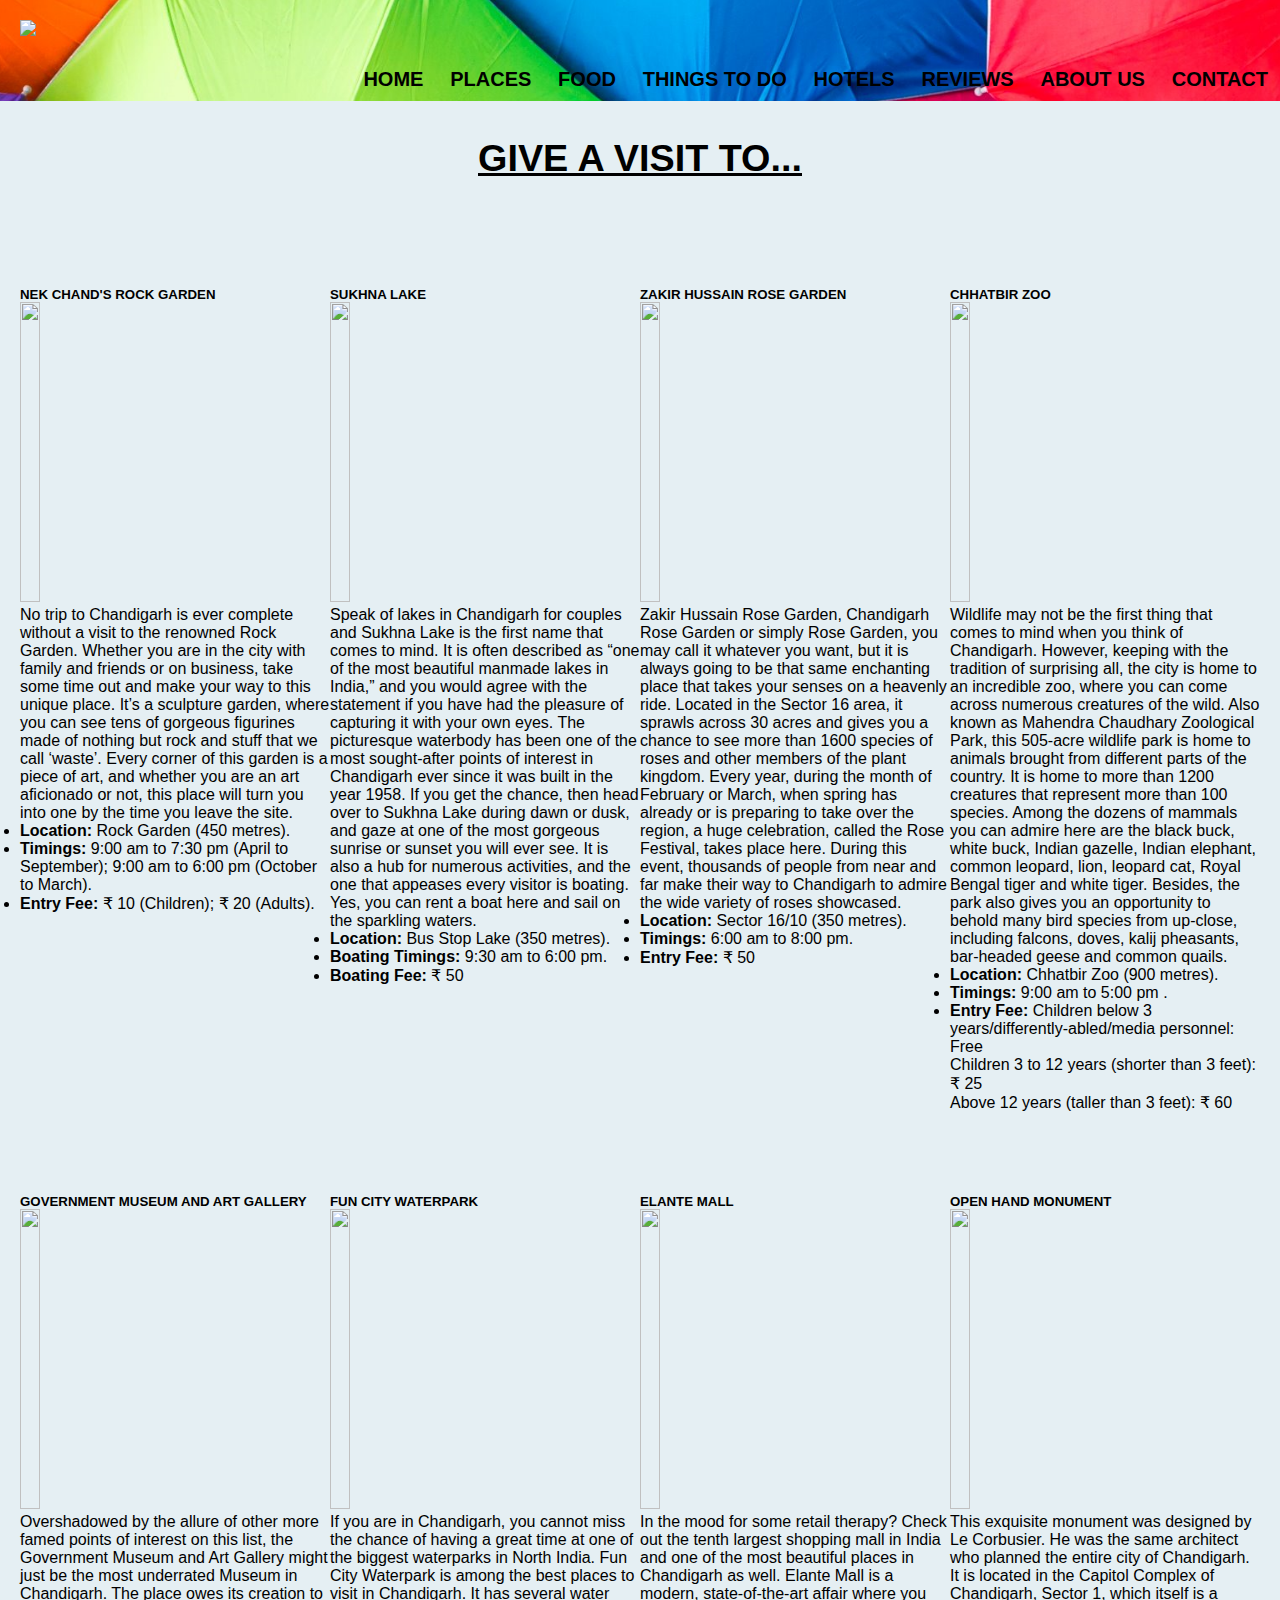
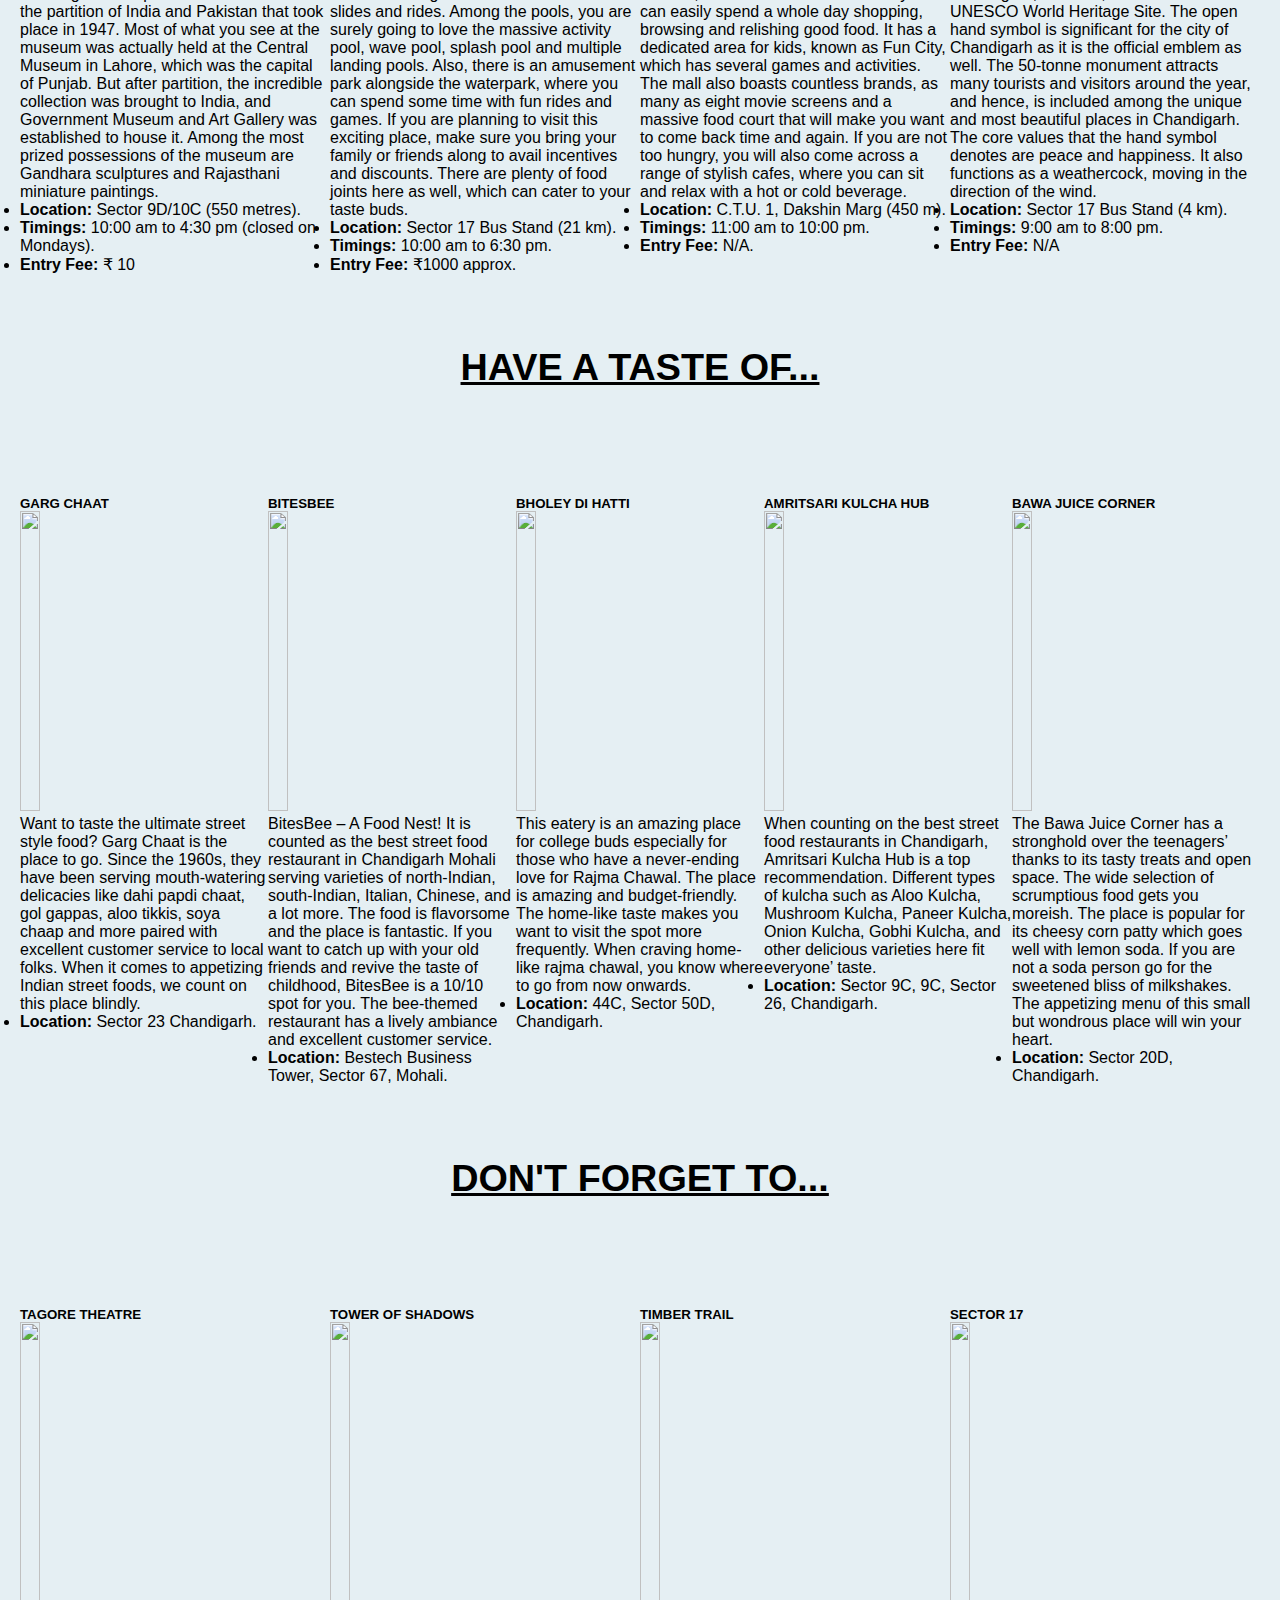
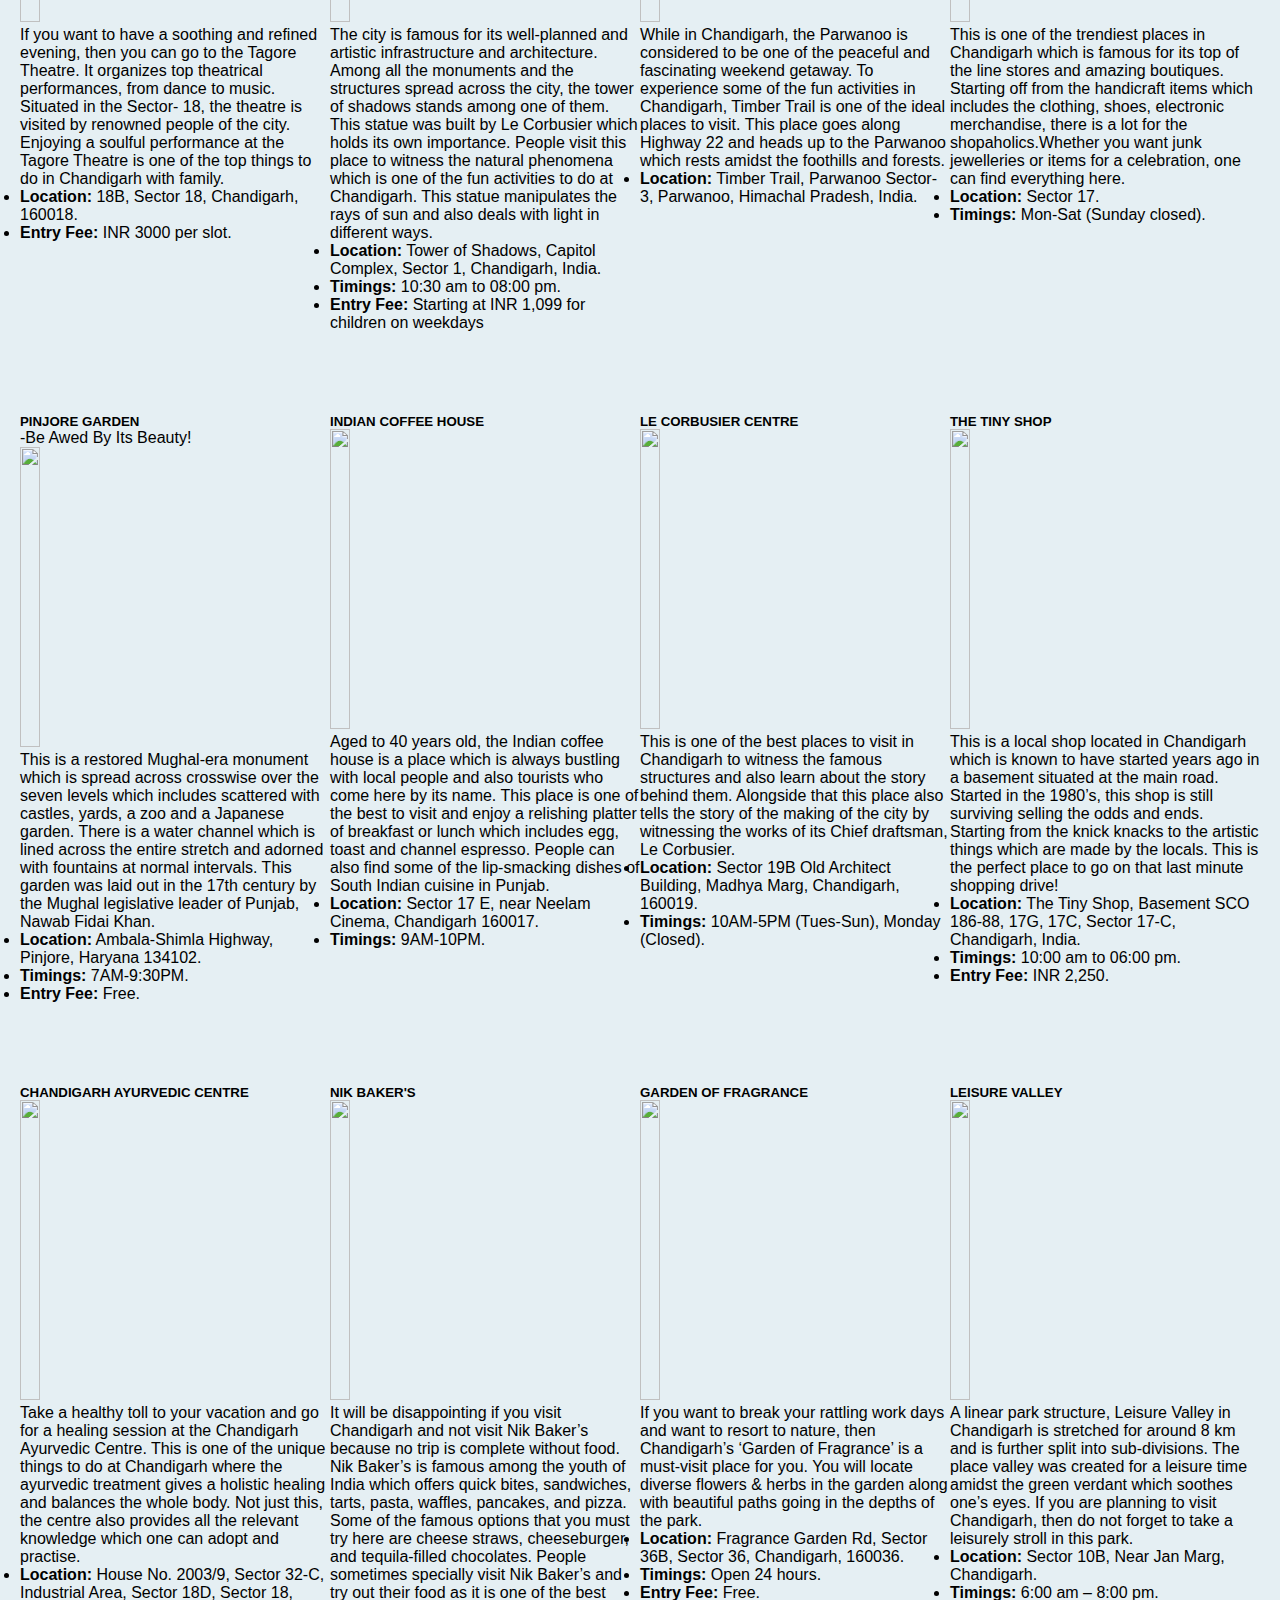
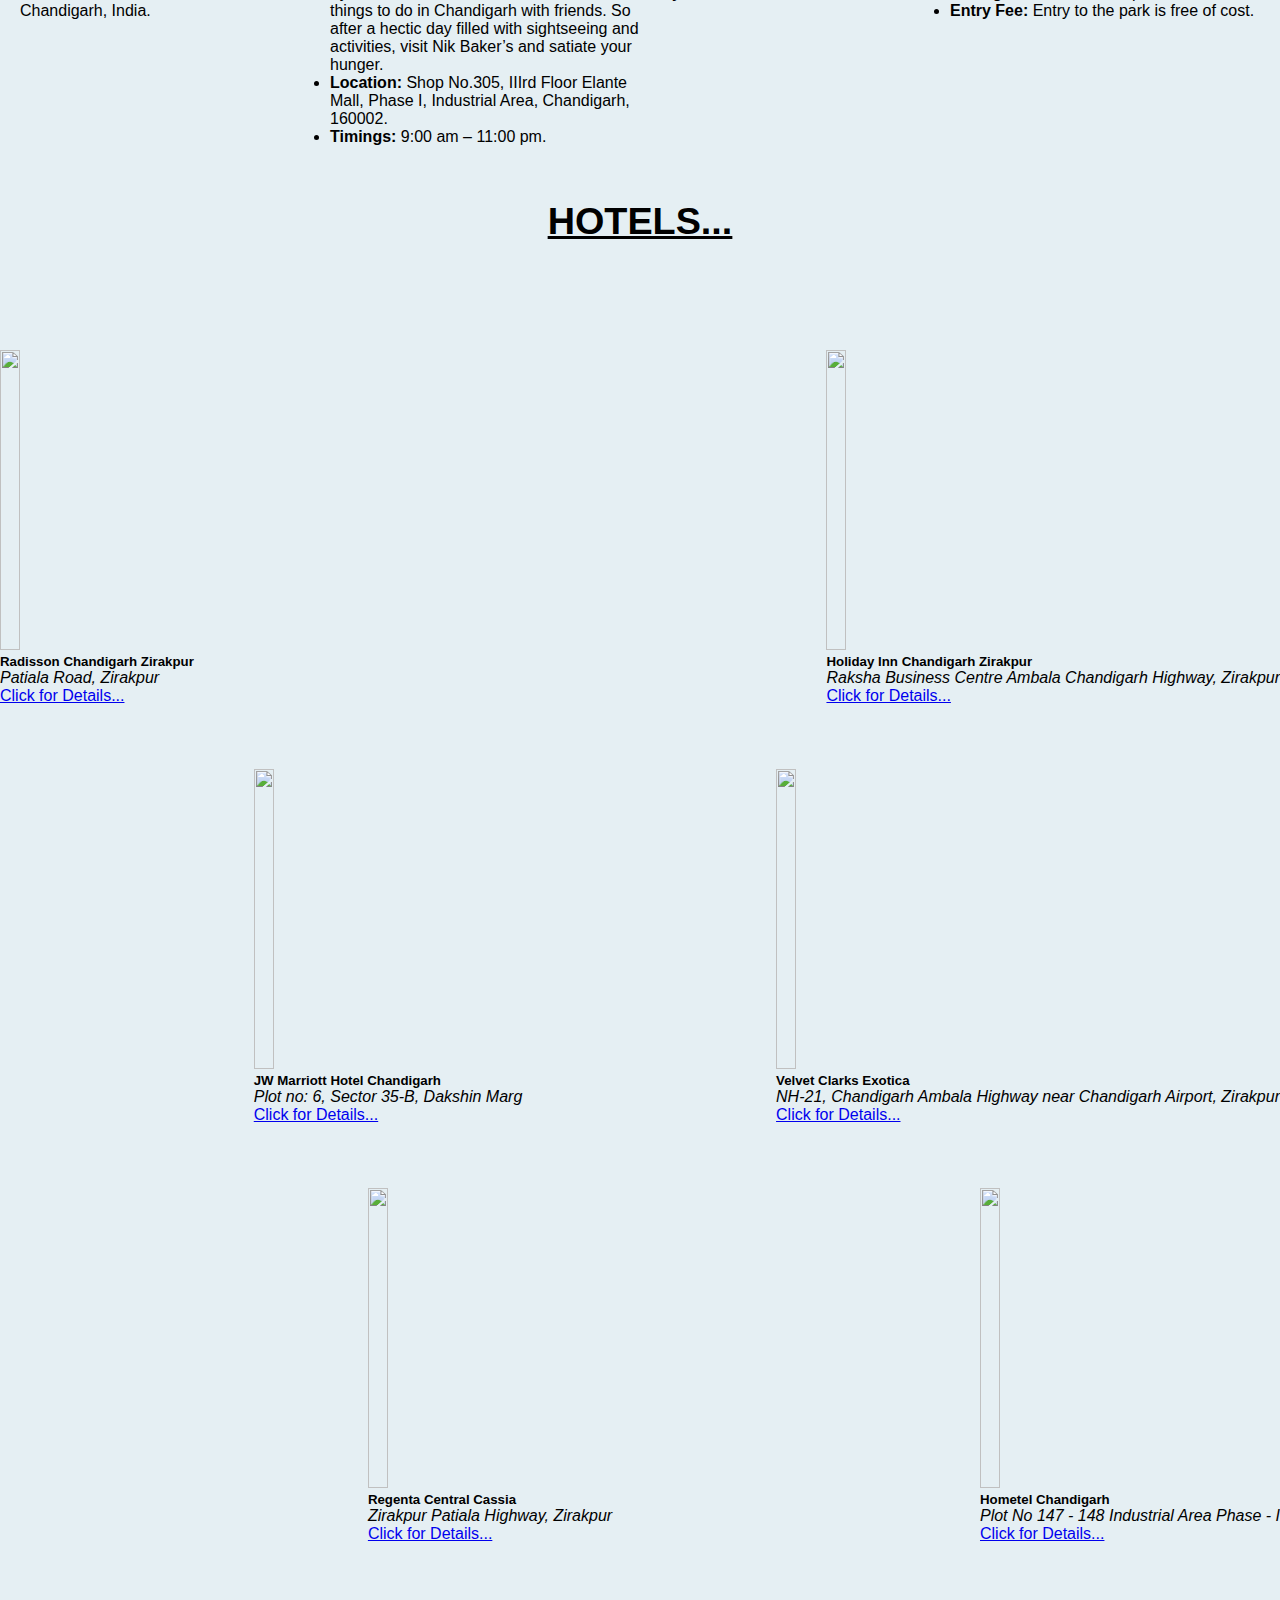
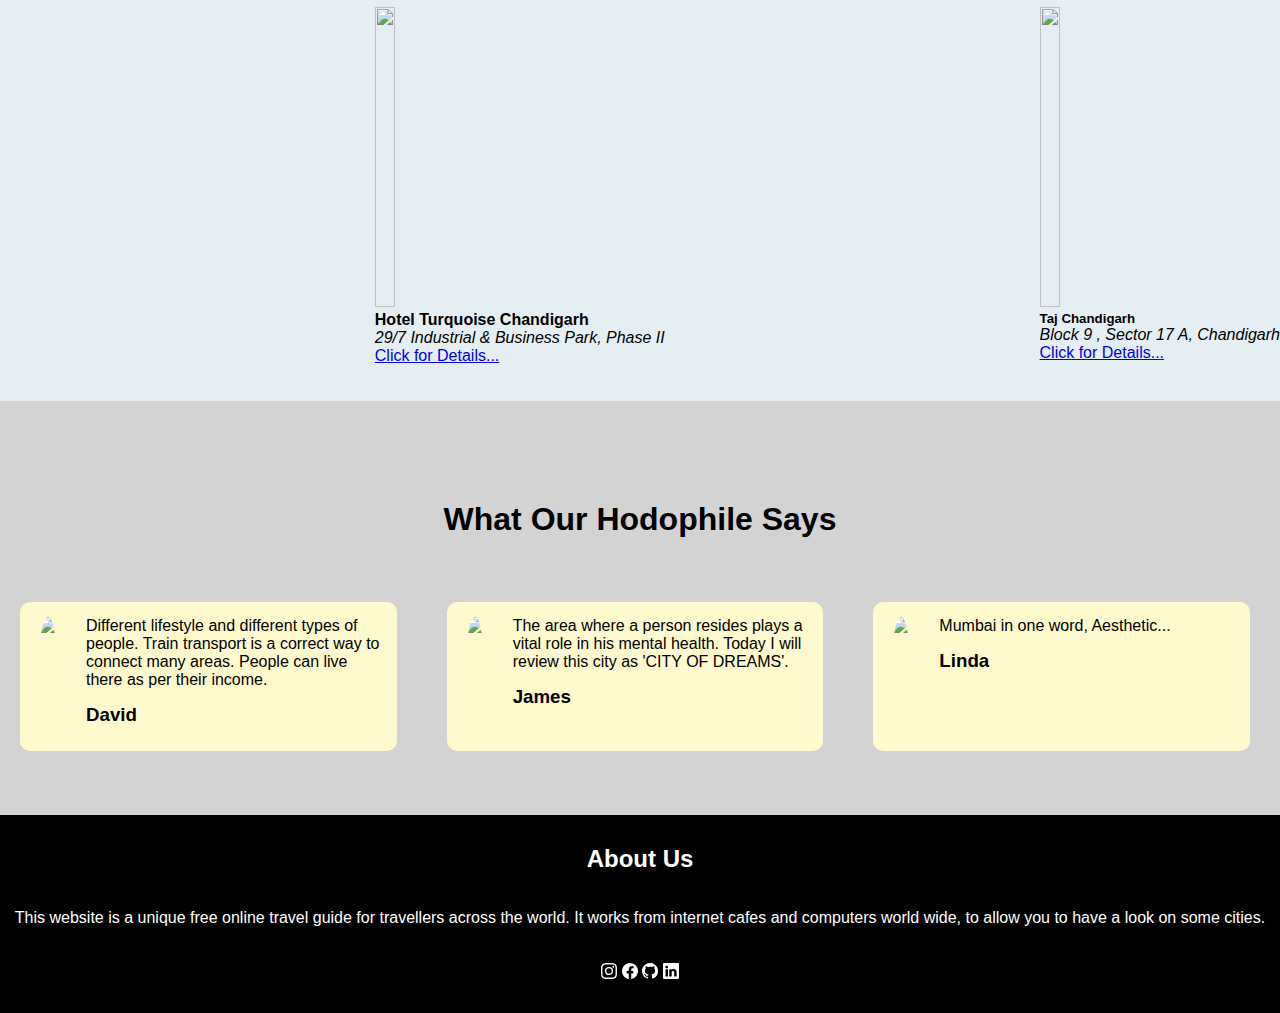
==== chandigarh.html @ 37c57559 "Add files via upload" ====
<!doctype html>
<html lang="en">
  <head>
    <meta charset="utf-8">
    <meta name="viewport" content="width=device-width, initial-scale=1">
    <link rel="stylesheet" href="stylesheet.css">
    <link href="https://cdn.jsdelivr.net/npm/bootstrap@5.1.3/dist/css/bootstrap.min.css" rel="stylesheet" integrity="sha384-1BmE4kWBq78iYhFldvKuhfTAU6auU8tT94WrHftjDbrCEXSU1oBoqyl2QvZ6jIW3" crossorigin="anonymous">
    <title>Chandigarh...</title>
</head>
<body style="   background-color: rgb(229, 239, 243);">
<section>
  <div class="header1">
    <a href="index.html"><img src="C:\web d\pro 1\logo.png" class="logo"></a>
      <div class="nav-links" id="navLinks">
        <i class="fas fa-times" onclick="hideMenu()"></i>
        <br><br>
        <ul>
            <li><a href="index.html"><b>HOME</b></a></li>
            <li><a href="#places"><b>PLACES</b></a></li>
            <li><a href="#food"><b>FOOD</b></a></li>
            <li><a href="#adv"><b>THINGS TO DO</b></a></li>
            <li><a href="#hotels"><b>HOTELS</b></a></li>
            <li><a href="#reviews"><b>REVIEWS</b></a></li>
            <li><a href="#about"><b>ABOUT US</b></a></li>
            <li><a href="contact.html"><b>CONTACT</b></a></li>
            </ul>
    </div>
  </div>
</section>

  <!---places-->
  <section class="places" id="places">
    <br><br><h1 style="font-size: 1cm;"><b><u>GIVE A VISIT TO...</b><br><br></u></h1>
    <div class="row">
      <div class="card" style="width: 23rem; margin-left: 20px;">
        <h5><b>NEK CHAND'S ROCK GARDEN </b></h5>
          <img src="C:\web d\pro 1\chandigrah\rock garden.png" class="card-img-top">
          <div class="card-body">
            <p class="card-text">No trip to Chandigarh is ever complete without a visit to the renowned Rock Garden. Whether you are in the city with family and friends or on business, take some time out and make your way to this unique place. It’s a sculpture garden, where you can see tens of gorgeous figurines made of nothing but rock and stuff that we call ‘waste’. Every corner of this garden is a piece of art, and whether you are an art aficionado or not, this place will turn you into one by the time you leave the site.<br>
              <ul class="list-group list-group-flush">
                <li class="list-group-item"><b>Location:</b>  Rock Garden (450 metres).<br></li>
                <li class="list-group-item"><b>Timings:</b> 9:00 am to 7:30 pm (April to September); 9:00 am to 6:00 pm (October to March).<br></li>
                <li class="list-group-item"> <b>Entry Fee:</b> ₹ 10 (Children); ₹ 20 (Adults).<br></li>
              </ul>
            </p>
          </div>
        </div>
      <div class="card" style="width: 23rem;">
        <h5><b>SUKHNA LAKE</b></h5>
        <img src="C:\web d\pro 1\chandigrah\lake.png" class="card-img-top">
        <div class="card-body">
          <p class="card-text">Speak of lakes in Chandigarh for couples and Sukhna Lake is the first name that comes to mind. It is often described as “one of the most beautiful manmade lakes in India,” and you would agree with the statement if you have had the pleasure of capturing it with your own eyes. The picturesque waterbody has been one of the most sought-after points of interest in Chandigarh ever since it was built in the year 1958. If you get the chance, then head over to Sukhna Lake during dawn or dusk, and gaze at one of the most gorgeous sunrise or sunset you will ever see. It is also a hub for numerous activities, and the one that appeases every visitor is boating. Yes, you can rent a boat here and sail on the sparkling waters.  <br>
            <ul class="list-group list-group-flush">
              <li class="list-group-item"><b>Location:</b> Bus Stop Lake (350 metres).<br></li>
              <li class="list-group-item"><b>Boating Timings: </b> 9:30 am to 6:00 pm.<br></li>
              <li class="list-group-item"><b>Boating Fee:</b>  ₹ 50</li>
            </ul>
          </p>
        </div>
      </div>
      <div class="card" style="width: 23rem;">
        <h5><b>ZAKIR HUSSAIN ROSE GARDEN</b></h5>
        <img src="C:\web d\pro 1\chandigrah\rose garden.png" class="card-img-top" >
        <div class="card-body">
          <p class="card-text">Zakir Hussain Rose Garden, Chandigarh Rose Garden or simply Rose Garden, you may call it whatever you want, but it is always going to be that same enchanting place that takes your senses on a heavenly ride. Located in the Sector 16 area, it sprawls across 30 acres and gives you a chance to see more than 1600 species of roses and other members of the plant kingdom. Every year, during the month of February or March, when spring has already or is preparing to take over the region, a huge celebration, called the Rose Festival, takes place here. During this event, thousands of people from near and far make their way to Chandigarh to admire the wide variety of roses showcased.<br>
             <ul class="list-group list-group-flush">
              <li class="list-group-item"><b>Location:</b> Sector 16/10 (350 metres).<br></li>
              <li class="list-group-item"><b>Timings:</b> 6:00 am to 8:00 pm.<br></li>
              <li class="list-group-item"><b>Entry Fee:</b> ₹ 50</li>
            </ul>
            </p>
        </div>
      </div>
      <div class="card" style="width: 23rem; margin-right: 20px;">
        <h5><b>CHHATBIR ZOO</b></h5>
        <img src="C:\web d\pro 1\chandigrah\zoo.png" class="card-img-top">
        <div class="card-body">
          <p class="card-text">Wildlife may not be the first thing that comes to mind when you think of Chandigarh. However, keeping with the tradition of surprising all, the city is home to an incredible zoo, where you can come across numerous creatures of the wild. Also known as Mahendra Chaudhary Zoological Park, this 505-acre wildlife park is home to animals brought from different parts of the country. It is home to more than 1200 creatures that represent more than 100 species. Among the dozens of mammals you can admire here are the black buck, white buck, Indian gazelle, Indian elephant, common leopard, lion, leopard cat, Royal Bengal tiger and white tiger. Besides, the park also gives you an opportunity to behold many bird species from up-close, including falcons, doves, kalij pheasants, bar-headed geese and common quails.<br>
             <ul class="list-group list-group-flush">
              <li class="list-group-item"><b>Location:</b> Chhatbir Zoo (900 metres).<br></li>
              <li class="list-group-item"><b>Timings:</b> 9:00 am to 5:00 pm .<br></li>
              <li class="list-group-item"><b>Entry Fee:</b> Children below 3 years/differently-abled/media personnel: Free
                <br>Children 3 to 12 years (shorter than 3 feet): ₹ 25
                <br>Above 12 years (taller than 3 feet): ₹ 60 </li>
            </ul>
            </p>
        </div>
      </div>
  </div>
  <p><br></p>
  <div class="row">
    <div class="card" style="width: 23rem;  margin-left: 20px;">
      <h5><b>GOVERNMENT MUSEUM AND ART GALLERY</b></h5>
        <img src="C:\web d\pro 1\chandigrah\museum.png" class="card-img-top">
        <div class="card-body">
          <p class="card-text">Overshadowed by the allure of other more famed points of interest on this list, the Government Museum and Art Gallery might just be the most underrated Museum in Chandigarh. The place owes its creation to the partition of India and Pakistan that took place in 1947. Most of what you see at the museum was actually held at the Central Museum in Lahore, which was the capital of Punjab. But after partition, the incredible collection was brought to India, and Government Museum and Art Gallery was established to house it. Among the most prized possessions of the museum are Gandhara sculptures and Rajasthani miniature paintings.<br>
            <ul class="list-group list-group-flush">
              <li class="list-group-item"><b>Location:</b> Sector 9D/10C (550 metres).<br></li>
              <li class="list-group-item"><b>Timings:</b> 10:00 am to 4:30 pm (closed on Mondays).<br></li>
              <li class="list-group-item"> <b>Entry Fee:</b> ₹ 10</li>
            </ul>
          </p>
        </div>
      </div>
      <div class="card" style="width: 23rem;">
        <h5><b>FUN CITY WATERPARK</b></h5>
        <img src="C:\web d\pro 1\chandigrah\waterpark.png" class="card-img-top">
        <div class="card-body">
          <p class="card-text">If you are in Chandigarh, you cannot miss the chance of having a great time at one of the biggest waterparks in North India. Fun City Waterpark is among the best places to visit in Chandigarh. It has several water slides and rides. Among the pools, you are surely going to love the massive activity pool, wave pool, splash pool and multiple landing pools. Also, there is an amusement park alongside the waterpark, where you can spend some time with fun rides and games. If you are planning to visit this exciting place, make sure you bring your family or friends along to avail incentives and discounts. There are plenty of food joints here as well, which can cater to your taste buds.<br>
            <ul class="list-group list-group-flush">
              <li class="list-group-item"><b>Location:</b> Sector 17 Bus Stand (21 km).<br></li>
              <li class="list-group-item"><b>Timings: </b> 10:00 am to 6:30 pm.<br></li>
              <li class="list-group-item"><b>Entry Fee:</b> ₹1000 approx.</li>
            </ul>
          </p>
        </div>
      </div>
      <div class="card" style="width: 23rem;">
        <h5><b>ELANTE MALL</b></h5>
        <img src="C:\web d\pro 1\chandigrah\mall.png" class="card-img-top">
        <div class="card-body">
          <p class="card-text">In the mood for some retail therapy? Check out the tenth largest shopping mall in India and one of the most beautiful places in Chandigarh as well. Elante Mall is a modern, state-of-the-art affair where you can easily spend a whole day shopping, browsing and relishing good food. It has a dedicated area for kids, known as Fun City, which has several games and activities. The mall also boasts countless brands, as many as eight movie screens and a massive food court that will make you want to come back time and again. If you are not too hungry, you will also come across a range of stylish cafes, where you can sit and relax with a hot or cold beverage.<br>
             <ul class="list-group list-group-flush">
              <li class="list-group-item"><b>Location:</b> C.T.U. 1, Dakshin Marg (450 m).<br></li>
              <li class="list-group-item"><b>Timings:</b> 11:00 am to 10:00 pm.<br></li>
              <li class="list-group-item"><b>Entry Fee:</b> N/A.</li>
            </ul>
            </p>
        </div>
      </div>
      <div class="card" style="width: 23rem;  margin-right: 20px;">
        <h5><b>OPEN HAND MONUMENT</b></h5>
        <img src="C:\web d\pro 1\chandigrah\hand.png" class="card-img-top">
        <div class="card-body">
          <p class="card-text">This exquisite monument was designed by Le Corbusier. He was the same architect who planned the entire city of Chandigarh. It is located in the Capitol Complex of Chandigarh, Sector 1, which itself is a UNESCO World Heritage Site. The open hand symbol is significant for the city of Chandigarh as it is the official emblem as well. The 50-tonne monument attracts many tourists and visitors around the year, and hence, is included among the unique and most beautiful places in Chandigarh. The core values that the hand symbol denotes are peace and happiness. It also functions as a weathercock, moving in the direction of the wind.<br>
             <ul class="list-group list-group-flush">
              <li class="list-group-item"><b>Location:</b> Sector 17 Bus Stand (4 km).<br></li>
              <li class="list-group-item"><b>Timings:</b> 9:00 am to 8:00 pm.<br></li>
              <li class="list-group-item"><b>Entry Fee:</b> N/A</li>
            </ul>
            </p>
        </div>
      </div>
      </div>
<p><br></p>
  <p><br><br></p>
</section> 
<!---food-->
<section class="food" id="food">
  <br><h1 style="font-size: 1cm;"><b><u>HAVE A TASTE OF...</b><br><br></u></h1>
  <div class="row">
    <div class="card" style="width: 17rem; margin-left: 20px;">
      <h5><b>GARG CHAAT</b></h5>
        <img src="C:\web d\pro 1\chandigrah\chat.png" class="card-img-top">
        <div class="card-body">
          <p class="card-text">Want to taste the ultimate street style food? Garg Chaat is the place to go. Since the 1960s, they have been serving mouth-watering delicacies like dahi papdi chaat, gol gappas, aloo tikkis, soya chaap and more paired with excellent customer service to local folks. When it comes to appetizing Indian street foods, we count on this place blindly.<br>
            <ul class="list-group list-group-flush">
              <li class="list-group-item"><b>Location:</b> Sector 23 Chandigarh.<br></li>
            </ul>
          </p>
        </div>
      </div>
      <div class="card" style="width: 17rem;">
        <h5><b>BITESBEE</b></h5>
        <img src="C:\web d\pro 1\chandigrah\bitesbee.png" class="card-img-top">
        <div class="card-body">
          <p class="card-text">BitesBee – A Food Nest! It is counted as the best street food restaurant in Chandigarh Mohali serving varieties of north-Indian, south-Indian, Italian, Chinese, and a lot more. The food is flavorsome and the place is fantastic. If you want to catch up with your old friends and revive the taste of childhood, BitesBee is a 10/10 spot for you. The bee-themed restaurant has a lively ambiance and excellent customer service.<br>
            <ul class="list-group list-group-flush">
              <li class="list-group-item"><b>Location:</b> Bestech Business Tower, Sector 67, Mohali.<br></li>
            </ul>
          </p>
        </div>
      </div>
      <div class="card" style="width: 17rem;">
        <h5><b>BHOLEY DI HATTI</b></h5>
        <img src="C:\web d\pro 1\chandigrah\hatti.png" class="card-img-top" >
        <div class="card-body">
          <p class="card-text">This eatery is an amazing place for college buds especially for those who have a never-ending love for Rajma Chawal. The place is amazing and budget-friendly. The home-like taste makes you want to visit the spot more frequently. When craving home-like rajma chawal, you know where to go from now onwards.<br>
             <ul class="list-group list-group-flush">
              <li class="list-group-item"><b>Location:</b> 44C, Sector 50D, Chandigarh.<br></li>
            </ul>
            </p>
        </div>
      </div>
      <div class="card" style="width: 17rem;">
        <h5><b>AMRITSARI KULCHA HUB</b></h5>
        <img src="C:\web d\pro 1\chandigrah\kulcha.png" class="card-img-top">
        <div class="card-body">
          <p class="card-text">When counting on the best street food restaurants in Chandigarh, Amritsari Kulcha Hub is a top recommendation. Different types of kulcha such as Aloo Kulcha, Mushroom Kulcha, Paneer Kulcha, Onion Kulcha, Gobhi Kulcha, and other delicious varieties here fit everyone’ taste.<br>
             <ul class="list-group list-group-flush">
              <li class="list-group-item"><b>Location:</b> Sector 9C, 9C, Sector 26, Chandigarh.<br></li>
            </ul>
            </p>
        </div>
      </div>
    <div class="card" style="width: 17rem; margin-right: 20px;">
      <h5><b>BAWA JUICE CORNER</b></h5>
        <img src="C:\web d\pro 1\chandigrah\JUICE.png" class="card-img-top">
        <div class="card-body">
          <p class="card-text">The Bawa Juice Corner has a stronghold over the teenagers’ thanks to its tasty treats and open space. The wide selection of scrumptious food gets you moreish. The place is popular for its cheesy corn patty which goes well with lemon soda. If you are not a soda person go for the sweetened bliss of milkshakes. The appetizing menu of this small but wondrous place will win your heart.<br>
            <ul class="list-group list-group-flush">
              <li class="list-group-item"><b>Location:</b> Sector 20D, Chandigarh.<br></li>
            </ul>
          </p>
        </div>
      </div>
   </div>
  </section>

<!---adventure-->
<section class="adv" id="adv">
  <br><br><br><br><h1 style="font-size: 1cm;"><b><u>DON'T FORGET TO...</b><br><br></u></h1>
  <div class="row">
    <div class="card" style="width: 23rem; margin-left: 20px;">
      <h5><b>TAGORE THEATRE</b></h5>
        <img src="C:\web d\pro 1\chandigrah\theatre.png" class="card-img-top">
        <div class="card-body">
          <p class="card-text">If you want to have a soothing and refined evening, then you can go to the Tagore Theatre. It organizes top theatrical performances, from dance to music. Situated in the Sector- 18, the theatre is visited by renowned people of the city. Enjoying a soulful performance at the Tagore Theatre is one of the top things to do in Chandigarh with family.<br>
            <ul class="list-group list-group-flush">
              <li class="list-group-item"><b>Location:</b> 18B, Sector 18, Chandigarh, 160018.<br></li>
              <li class="list-group-item"> <b>Entry Fee:</b> INR 3000 per slot.<br></li>
            </ul>
          </p>
        </div>
      </div>
      <div class="card" style="width: 23rem;">
        <h5><b>TOWER OF SHADOWS</b></h5>
        <img src="C:\web d\pro 1\chandigrah\SHADOWS.png" class="card-img-top">
        <div class="card-body">
          <p class="card-text">The city is famous for its well-planned and artistic infrastructure and architecture. Among all the monuments and the structures spread across the city, the tower of shadows stands among one of them. This statue was built by Le Corbusier which holds its own importance. People visit this place to witness the natural phenomena which is one of the fun activities to do at Chandigarh. This statue manipulates the rays of sun and also deals with light in different ways. <br>
            <ul class="list-group list-group-flush">
              <li class="list-group-item"><b>Location:</b> Tower of Shadows, Capitol Complex, Sector 1, Chandigarh, India.<br></li>
              <li class="list-group-item"><b>Timings: </b>  10:30 am to 08:00 pm.<br></li>
              <li class="list-group-item"><b>Entry Fee:</b> Starting at INR 1,099 for children on weekdays</li>
            </ul>
          </p>
        </div>
      </div>
      <div class="card" style="width: 23rem;">
        <h5><b>TIMBER TRAIL</b></h5>
        <img src="C:\web d\pro 1\chandigrah\timber trail.png" class="card-img-top" >
        <div class="card-body">
          <p class="card-text">While in Chandigarh, the Parwanoo is considered to be one of the peaceful and fascinating weekend getaway. To experience some of the fun activities in Chandigarh, Timber Trail is one of the ideal places to visit. This place goes along Highway 22 and heads up to the Parwanoo which rests amidst the foothills and forests.<br>
             <ul class="list-group list-group-flush">
              <li class="list-group-item"><b>Location:</b> Timber Trail, Parwanoo Sector-3, Parwanoo, Himachal Pradesh, India.<br></li>
             </ul>
            </p>
        </div>
      </div>
      <div class="card" style="width: 23rem;  margin-right: 20px;">
        <h5><b>SECTOR 17</b></h5>
        <img src="C:\web d\pro 1\chandigrah\sector 17.png" class="card-img-top">
        <div class="card-body">
          <p class="card-text">This is one of the trendiest places in Chandigarh which is famous for its top of the line stores and amazing boutiques. Starting off from the handicraft items which includes the clothing, shoes, electronic merchandise, there is a lot for the shopaholics.Whether you want junk jewelleries or items for a celebration, one can find everything here.<br>
             <ul class="list-group list-group-flush">
              <li class="list-group-item"><b>Location:</b> Sector 17.<br></li>
              <li class="list-group-item"><b>Timings:</b> Mon-Sat (Sunday closed).<br></li>
            </ul>
            </p>
        </div>
      </div>
      </div>
      <br>
  <div class="row">
    <div class="card" style="width: 23rem; margin-left: 20px;">
      <h5><b>PINJORE GARDEN</b></h5>
      <p>-Be Awed By Its Beauty!</p>
        <img src="C:\web d\pro 1\chandigrah\pinjore.png" class="card-img-top">
        <div class="card-body">
          <p class="card-text">This is a restored Mughal-era monument which is spread across crosswise over the seven levels which includes scattered with castles, yards, a zoo and a Japanese garden. There is a water channel which is lined across the entire stretch and adorned with fountains at normal intervals. This garden was laid out in the 17th century by the Mughal legislative leader of Punjab, Nawab Fidai Khan.<br>
            <ul class="list-group list-group-flush">
              <li class="list-group-item"><b>Location:</b> Ambala-Shimla Highway, Pinjore, Haryana 134102.<br></li>
              <li class="list-group-item"><b>Timings:</b> 7AM-9:30PM.<br></li>
              <li class="list-group-item"> <b>Entry Fee:</b> Free.</li>
            </ul>
          </p>
        </div>
      </div>
      <div class="card" style="width: 23rem;">
        <h5><b>INDIAN COFFEE HOUSE</b></h5>
          <img src="C:\web d\pro 1\chandigrah\I C H.png" class="card-img-top">
          <div class="card-body">
            <p class="card-text">Aged to 40 years old, the Indian coffee house is a place which is always bustling with local people and also tourists who come here by its name. This place is one of the best to visit and enjoy a relishing platter of breakfast or lunch which includes egg, toast and channel espresso. People can also find some of the lip-smacking dishes of South Indian cuisine in Punjab.<br>
              <ul class="list-group list-group-flush">
                <li class="list-group-item"><b>Location:</b> Sector 17 E, near Neelam Cinema, Chandigarh 160017.<br></li>
                <li class="list-group-item"><b>Timings:</b> 9AM-10PM.<br></li>
              </ul>
            </p>
          </div>
        </div>
        <div class="card" style="width: 23rem;">
          <h5><b>LE CORBUSIER CENTRE</b></h5>
            <img src="C:\web d\pro 1\chandigrah\LE CORBUSIER CENTER.png" class="card-img-top">
            <div class="card-body">
              <p class="card-text">This is one of the best places to visit in Chandigarh to witness the famous structures and also learn about the story behind them. Alongside that this place also tells the story of the making of the city by witnessing the works of its Chief draftsman, Le Corbusier.<br>
                <ul class="list-group list-group-flush">
                  <li class="list-group-item"><b>Location:</b> Sector 19B Old Architect Building, Madhya Marg, Chandigarh, 160019.<br></li>
                  <li class="list-group-item"><b>Timings:</b> 10AM-5PM (Tues-Sun), Monday (Closed).<br></li>
                </ul>
              </p>
            </div>
          </div>
          <div class="card" style="width: 23rem; margin-right: 20px;">
            <h5><b>THE TINY SHOP</b></h5>
              <img src="C:\web d\pro 1\chandigrah\tiny shop.png" class="card-img-top">
              <div class="card-body">
                <p class="card-text">This is a local shop located in Chandigarh which is known to have started years ago in a basement situated at the main road. Started in the 1980’s, this shop is still surviving selling the odds and ends. Starting from the knick knacks to the artistic things which are made by the locals. This is the perfect place to go on that last minute shopping drive!<br>
                  <ul class="list-group list-group-flush">
                    <li class="list-group-item"><b>Location:</b> The Tiny Shop, Basement SCO 186-88, 17G, 17C, Sector 17-C, Chandigarh, India.<br></li>
                    <li class="list-group-item"><b>Timings:</b> 10:00 am to 06:00 pm.<br></li>
                    <li class="list-group-item"> <b>Entry Fee:</b> INR 2,250.</li>
                  </ul>
                </p>
              </div>
          </div>
    </div>
   <br>
   <div class="row">
    <div class="card" style="width: 23rem; margin-left: 20px;">
      <h5><b>CHANDIGARH AYURVEDIC CENTRE</b></h5>
        <img src="C:\web d\pro 1\chandigrah\ayurvedic.png" class="card-img-top">
        <div class="card-body">
          <p class="card-text">Take a healthy toll to your vacation and go for a healing session at the Chandigarh Ayurvedic Centre. This is one of the unique things to do at Chandigarh where the ayurvedic treatment gives a holistic healing and balances the whole body. Not just this, the centre also provides all the relevant knowledge which one can adopt and practise.<br>
            <ul class="list-group list-group-flush">
              <li class="list-group-item"><b>Location:</b> House No. 2003/9, Sector 32-C, Industrial Area, Sector 18D, Sector 18, Chandigarh, India.<br></li>
            </ul>
          </p>
        </div>
      </div>
      <div class="card" style="width: 23rem;">
        <h5><b>NIK BAKER'S</b></h5>
          <img src="C:\web d\pro 1\chandigrah\baker.png" class="card-img-top">
          <div class="card-body">
            <p class="card-text">It will be disappointing if you visit Chandigarh and not visit Nik Baker’s because no trip is complete without food. Nik Baker’s is famous among the youth of India which offers quick bites, sandwiches, tarts, pasta, waffles, pancakes, and pizza. Some of the famous options that you must try here are cheese straws, cheeseburger, and tequila-filled chocolates. People sometimes specially visit Nik Baker’s and try out their food as it is one of the best things to do in Chandigarh with friends. So after a hectic day filled with sightseeing and activities, visit Nik Baker’s and satiate your hunger.<br>
              <ul class="list-group list-group-flush">
                <li class="list-group-item"><b>Location:</b> Shop No.305, IIIrd Floor Elante Mall, Phase I, Industrial Area, Chandigarh, 160002.<br></li>
                <li class="list-group-item"><b>Timings:</b> 9:00 am – 11:00 pm.<br></li>
              </ul>
            </p>
          </div>
        </div>
        <div class="card" style="width: 23rem;">
          <h5><b>GARDEN OF FRAGRANCE </b></h5>
            <img src="C:\web d\pro 1\chandigrah\fragrance.png" class="card-img-top">
            <div class="card-body">
              <p class="card-text">If you want to break your rattling work days and want to resort to nature, then Chandigarh’s ‘Garden of Fragrance’ is a must-visit place for you. You will locate diverse flowers & herbs in the garden along with beautiful paths going in the depths of the park.<br>
                <ul class="list-group list-group-flush">
                  <li class="list-group-item"><b>Location:</b> Fragrance Garden Rd, Sector 36B, Sector 36, Chandigarh, 160036.<br></li>
                  <li class="list-group-item"><b>Timings:</b> Open 24 hours.<br></li>
                  <li class="list-group-item"> <b>Entry Fee:</b> Free.</li>
                </ul>
              </p>
            </div>
          </div>
          <div class="card" style="width: 23rem; margin-right: 20px;">
            <h5><b>LEISURE VALLEY</b></h5>
              <img src="C:\web d\pro 1\chandigrah\valley.png" class="card-img-top">
              <div class="card-body">
                <p class="card-text">A linear park structure, Leisure Valley in Chandigarh is stretched for around 8 km and is further split into sub-divisions. The place valley was created for a leisure time amidst the green verdant which soothes one’s eyes. If you are planning to visit Chandigarh, then do not forget to take a leisurely stroll in this park.<br>
                  <ul class="list-group list-group-flush">
                    <li class="list-group-item"><b>Location:</b> Sector 10B, Near Jan Marg, Chandigarh.<br></li>
                    <li class="list-group-item"><b>Timings:</b> 6:00 am – 8:00 pm.<br></li>
                    <li class="list-group-item"> <b>Entry Fee:</b> Entry to the park is free of cost.</li>
                  </ul>
                </p>
              </div>
            </div>
   </div>
  </section>

  <!---hotels-->
  <section class="hotels" id="hotels">
    <br><br><br><h1 style="font-size: 1cm;"><b><u>HOTELS...</b><br><br></u></h1>
     <div class="row">
        <div class="col-sm-6">
          <div class="card">
            <div class="card-body">
              <img src="C:\web d\pro 1\chandigrah\radisson.png" class="card-img-top"> 
              <h5 class="card-title"><b>Radisson Chandigarh Zirakpur</b></h5>
              <p class="card-text"><i>Patiala Road, Zirakpur</i></p>
              <a href="https://www.tripadvisor.in/Hotel_Review-g1584814-d14123907-Reviews-Radisson_Chandigarh_Zirakpur-Zirakpur_Chandigarh.html" 
              target="_blank" class="btn btn-primary">Click for Details...</a>
            </div>
          </div>
        </div>
        <div class="col-sm-6">
          <div class="card">
            <div class="card-body">
              <img src="C:\web d\pro 1\chandigrah\holiday.png" class="card-img-top"> 
              <h5 class="card-title"><b>Holiday Inn Chandigarh Zirakpur</b></h5>
              <p class="card-text"><i>Raksha Business Centre Ambala Chandigarh Highway, Zirakpur</i></p>
              <a href="https://www.tripadvisor.in/Hotel_Review-g1584814-d23025601-Reviews-Holiday_Inn_Chandigarh_Zirakpur_an_IHG_hotel-Zirakpur_Chandigarh.html" 
              target="_blank" class="btn btn-primary">Click for Details...</a>
            </div>
          </div>
        </div>
        </div>
        <div class="row">
          <br> <br>
        <div class="col-sm-6">
          <div class="card">
            <div class="card-body">
              <img src="C:\web d\pro 1\chandigrah\jw.png" class="card-img-top"> 
              <h5 class="card-title"><b>JW Marriott Hotel Chandigarh</b></h5>
              <p class="card-text"><i>Plot no: 6, Sector 35-B, Dakshin Marg</i></p>
              <a href="https://www.tripadvisor.in/Hotel_Review-g297596-d2065676-Reviews-JW_Marriott_Hotel_Chandigarh-Chandigarh.html" 
              target="_blank" class="btn btn-primary">Click for Details...</a>
            </div>
          </div>
        </div>
        <div class="col-sm-6">
          <div class="card">
            <div class="card-body">
              <img src="C:\web d\pro 1\chandigrah\velvet clarks.png" class="card-img-top"> 
              <h5 class="card-title"><b>Velvet Clarks Exotica</b></h5>
              <p class="card-text"><i>NH-21, Chandigarh Ambala Highway near Chandigarh Airport, Zirakpur</i></p>
              <a href="https://www.tripadvisor.in/Hotel_Review-g1584814-d7208037-Reviews-Velvet_Clarks_Exotica-Zirakpur_Chandigarh.html" 
              target="_blank" class="btn btn-primary">Click for Details...</a>
            </div>
          </div>
        </div>
      </div>
      <div class="row">
        <br>
        <div class="col-sm-6">
          <div class="card">
            <div class="card-body">
              <img src="C:\web d\pro 1\chandigrah\regenta.png" class="card-img-top"> 
              <h5 class="card-title"><b>Regenta Central Cassia</b></h5>
              <p class="card-text"><i>Zirakpur Patiala Highway, Zirakpur</i></p>
              <a href="https://www.tripadvisor.in/Hotel_Review-g1584814-d17409939-Reviews-Regenta_Central_Cassia-Zirakpur_Chandigarh.html" 
              target="_blank" class="btn btn-primary">Click for Details...</a>
            </div>
          </div>
        </div>
        <div class="col-sm-6">
          <div class="card">
            <div class="card-body">
              <img src="C:\web d\pro 1\chandigrah\hometel.png" class="card-img-top"> 
              <h5 class="card-title"><b>Hometel Chandigarh</b></h5>
              <p class="card-text"><i>Plot No 147 - 148 Industrial Area Phase - I</i></p>
              <a href="https://www.tripadvisor.in/Hotel_Review-g297596-d1754192-Reviews-Hometel_Chandigarh-Chandigarh.html" 
              target="_blank" class="btn btn-primary">Click for Details...</a>
            </div>
          </div>
        </div>
        </div>
        <div class="row">
          <br>
        <div class="col-sm-6">
          <div class="card">
            <div class="card-body">
              <img src="C:\web d\pro 1\chandigrah\turquoise.png" class="card-img-top"> 
              <h5 class="card-title"></h5><b>Hotel Turquoise Chandigarh</b></h5>
              <p class="card-text"><i>29/7 Industrial & Business Park, Phase II</i></p>
              <a href="https://www.tripadvisor.in/Hotel_Review-g297596-d5031080-Reviews-Hotel_Turquoise_Chandigarh-Chandigarh.html" 
              target="_blank" class="btn btn-primary">Click for Details...</a>
            </div>
          </div>
        </div>
        <div class="col-sm-6">
          <div class="card">
            <div class="card-body">
              <img src="C:\web d\pro 1\chandigrah\taj.png" class="card-img-top"> 
              <h5 class="card-title"><b>Taj Chandigarh</b></h5>
              <p class="card-text"><i>Block 9 , Sector 17 A, Chandigarh</i></p>
              <a href="https://www.tripadvisor.in/Hotel_Review-g297596-d575986-Reviews-Taj_Chandigarh-Chandigarh.html" 
              target="_blank" class="btn btn-primary">Click for Details...</a>
            </div>
          </div>
        </div>
      </div>
      <br> <br>
  </section> 

  <!---testimonials-->
<section class="testimonials" id="reviews">
  <h1><b>What Our Hodophile Says</b></h1>
  <div class="row">
      <div class="testimonial-col">
          <img src="C:\web d\pro 1\user\user 4.jpg">
          <div>
              <p>Different lifestyle and different types of people. Train transport is a correct way to connect many areas. People can 
                live there as per their income. 
              </p>
              <h3>David</h3>
          </div>
      </div>
      <div class="testimonial-col">
          <img src="C:\web d\pro 1\user\user 5.jpg">
          <div>
              <p>The area where a person resides plays a vital role in his mental health. Today I will review this city as 'CITY OF DREAMS'.</p>
              <h3>James</h3>
          </div>
      </div>
      <div class="testimonial-col">
        <img src="C:\web d\pro 1\user\user 6.jpg">
        <div>
            <p>Mumbai in one word, Aesthetic...</p>
            <h3>Linda</h3>
        </div>
    </div>
  </div> 
  
</section>

<!--footer-->
<section class="footer" id="about">
  <h2>About Us</h2><br><br>
  <p>This website is a unique free online travel guide for travellers across the world. It works from internet cafes and computers world wide, to allow you to have a look on some cities.</p><br><br>
   <i class="bi bi-instagram"></i>
   <svg xmlns="http://www.w3.org/2000/svg" width="16" height="16" fill="currentColor" class="bi bi-instagram" viewBox="0 0 16 16">
    <path d="M8 0C5.829 0 5.556.01 4.703.048 3.85.088 3.269.222 2.76.42a3.917 3.917 0 0 0-1.417.923A3.927 3.927 0 0 0 .42 2.76C.222 3.268.087 3.85.048 4.7.01 5.555 0 5.827 0 8.001c0 2.172.01 2.444.048 3.297.04.852.174 1.433.372 1.942.205.526.478.972.923 1.417.444.445.89.719 1.416.923.51.198 1.09.333 1.942.372C5.555 15.99 5.827 16 8 16s2.444-.01 3.298-.048c.851-.04 1.434-.174 1.943-.372a3.916 3.916 0 0 0 1.416-.923c.445-.445.718-.891.923-1.417.197-.509.332-1.09.372-1.942C15.99 10.445 16 10.173 16 8s-.01-2.445-.048-3.299c-.04-.851-.175-1.433-.372-1.941a3.926 3.926 0 0 0-.923-1.417A3.911 3.911 0 0 0 13.24.42c-.51-.198-1.092-.333-1.943-.372C10.443.01 10.172 0 7.998 0h.003zm-.717 1.442h.718c2.136 0 2.389.007 3.232.046.78.035 1.204.166 1.486.275.373.145.64.319.92.599.28.28.453.546.598.92.11.281.24.705.275 1.485.039.843.047 1.096.047 3.231s-.008 2.389-.047 3.232c-.035.78-.166 1.203-.275 1.485a2.47 2.47 0 0 1-.599.919c-.28.28-.546.453-.92.598-.28.11-.704.24-1.485.276-.843.038-1.096.047-3.232.047s-2.39-.009-3.233-.047c-.78-.036-1.203-.166-1.485-.276a2.478 2.478 0 0 1-.92-.598 2.48 2.48 0 0 1-.6-.92c-.109-.281-.24-.705-.275-1.485-.038-.843-.046-1.096-.046-3.233 0-2.136.008-2.388.046-3.231.036-.78.166-1.204.276-1.486.145-.373.319-.64.599-.92.28-.28.546-.453.92-.598.282-.11.705-.24 1.485-.276.738-.034 1.024-.044 2.515-.045v.002zm4.988 1.328a.96.96 0 1 0 0 1.92.96.96 0 0 0 0-1.92zm-4.27 1.122a4.109 4.109 0 1 0 0 8.217 4.109 4.109 0 0 0 0-8.217zm0 1.441a2.667 2.667 0 1 1 0 5.334 2.667 2.667 0 0 1 0-5.334z"/>
  </svg>
  <i class="bi bi-facebook"></i>
  <svg xmlns="http://www.w3.org/2000/svg" width="16" height="16" fill="currentColor" class="bi bi-facebook" viewBox="0 0 16 16">
    <path d="M16 8.049c0-4.446-3.582-8.05-8-8.05C3.58 0-.002 3.603-.002 8.05c0 4.017 2.926 7.347 6.75 7.951v-5.625h-2.03V8.05H6.75V6.275c0-2.017 1.195-3.131 3.022-3.131.876 0 1.791.157 1.791.157v1.98h-1.009c-.993 0-1.303.621-1.303 1.258v1.51h2.218l-.354 2.326H9.25V16c3.824-.604 6.75-3.934 6.75-7.951z"/>
  </svg>
  <i class="bi bi-github"></i>
  <svg xmlns="http://www.w3.org/2000/svg" width="16" height="16" fill="currentColor" class="bi bi-github" viewBox="0 0 16 16">
    <path d="M8 0C3.58 0 0 3.58 0 8c0 3.54 2.29 6.53 5.47 7.59.4.07.55-.17.55-.38 0-.19-.01-.82-.01-1.49-2.01.37-2.53-.49-2.69-.94-.09-.23-.48-.94-.82-1.13-.28-.15-.68-.52-.01-.53.63-.01 1.08.58 1.23.82.72 1.21 1.87.87 2.33.66.07-.52.28-.87.51-1.07-1.78-.2-3.64-.89-3.64-3.95 0-.87.31-1.59.82-2.15-.08-.2-.36-1.02.08-2.12 0 0 .67-.21 2.2.82.64-.18 1.32-.27 2-.27.68 0 1.36.09 2 .27 1.53-1.04 2.2-.82 2.2-.82.44 1.1.16 1.92.08 2.12.51.56.82 1.27.82 2.15 0 3.07-1.87 3.75-3.65 3.95.29.25.54.73.54 1.48 0 1.07-.01 1.93-.01 2.2 0 .21.15.46.55.38A8.012 8.012 0 0 0 16 8c0-4.42-3.58-8-8-8z"/>
  </svg>
  <i class="bi bi-linkedin"></i>
  <svg xmlns="http://www.w3.org/2000/svg" width="16" height="16" fill="currentColor" class="bi bi-linkedin" viewBox="0 0 16 16">
    <path d="M0 1.146C0 .513.526 0 1.175 0h13.65C15.474 0 16 .513 16 1.146v13.708c0 .633-.526 1.146-1.175 1.146H1.175C.526 16 0 15.487 0 14.854V1.146zm4.943 12.248V6.169H2.542v7.225h2.401zm-1.2-8.212c.837 0 1.358-.554 1.358-1.248-.015-.709-.52-1.248-1.342-1.248-.822 0-1.359.54-1.359 1.248 0 .694.521 1.248 1.327 1.248h.016zm4.908 8.212V9.359c0-.216.016-.432.08-.586.173-.431.568-.878 1.232-.878.869 0 1.216.662 1.216 1.634v3.865h2.401V9.25c0-2.22-1.184-3.252-2.764-3.252-1.274 0-1.845.7-2.165 1.193v.025h-.016a5.54 5.54 0 0 1 .016-.025V6.169h-2.4c.03.678 0 7.225 0 7.225h2.4z"/>
  </svg>
</section>   
<script src="https://cdn.jsdelivr.net/npm/bootstrap@5.1.3/dist/js/bootstrap.bundle.min.js" integrity="sha384-ka7Sk0Gln4gmtz2MlQnikT1wXgYsOg+OMhuP+IlRH9sENBO0LRn5q+8nbTov4+1p" crossorigin="anonymous"></script>
</body>
</html>
---- stylesheet.css ----
*{
    margin: 0px;
    padding: 0px;
    font-family: 'Nunito', sans-serif;
}

.header{
    min-height: 780px;
    width: 100%;
    background-position: center;
    background: url("background.png");
    background-size: cover;
    position: relative; 
}
.header1{
    min-height: 10px;
    font-size: 10px;
    width: 100%;
    background-position: center;
    background: url("background.png");
    background-size: cover;
    position: relative; 
 }
 .header2{
    min-height: 150px;
    width: 100%;
    background-position: center;
    background-size: cover;
    position: relative; 
 }
 .logo{
     margin-left: 20px;
     margin-top: 20px;
     width: 150px;
 }
 .logoi{
    margin-left: 20px;
    margin-top: 0px;
    width: 150px;
}
nav{
    display: flex;
    padding: 2% 6%;
    justify-content: space-between;
    align-items: center;
}
nav img{
    width: 150px;
}
.nav-links{
    flex: 1;
    text-align: right;
}
.nav-links ul li{
    font-size: 100%;
    list-style: none;
    display:inline-block;
    padding: 8px 12px;
    position: relative;
}
.nav-links ul li a{
    color: black;
    text-decoration: none;
    font-size: 20px;
}
.nav-links ul li::after{
    content: '';
    width: 0%;
    height: 2px;
    background-color: black;
    display: block;
    margin: auto;
    transition: 0.5s;
}
.nav-links ul li:hover::after{
    width: 100%;
}
.text-box{
    width: 100%;
    color: black;
    position: absolute;
    top: 50%;
    left: 50%;
    transform: translate(-50%, -50%);
    text-align: center;
}
.text-box h1{
    font-size: 90px;
}
.text-box p{
    margin: 10px 0 40px;
    font-size: 30px;
    color: black;
}
nav.fa{
    display: none;
}
@media(max-width: 700px){
    .text-box h1{
        font-size: 20px;
    }
    .nav-links ul li{
        display: block;
    }
    .nav-links{
        position: absolute;
        background-color: #f44336;
        height: 100vh;
        width: 200px;
        top: 0;
        right: -200px;
        text-align: left;
        z-index: 2;
        transition: 1s;
    }
    nav.fa{
        display: block;
        color: #fff;
        margin: 10px;
        font-size: 22px;
        cursor: pointer;
    }
    .nav-links{
        padding: 30px;
    }
}
.city{
    width: 100%;
    background-color: lightblue;
    text-align: center;
    padding-top: 55px;
}
.city-col{
    margin-left: 200px;
    margin-right: 100px;
    flex-basis: 32%;
    border-radius: 10px;
    margin-bottom: 30px;
    position: relative;
    overflow: hidden;
}
@media(max-width: 700px){
    .city-col{
        margin-left: 20px;
        margin-right: 20px;
        flex-basis: 32%;
        border-radius: 10px;
        margin-bottom: 30px;
        position: relative;
        overflow: hidden;
    }
    .testimonials{
        background: lightgray;
        width: 50%;
        padding-top: 100px;
        text-align: center;
    }
    .testimonial-col{
        flex-basis: 20%;
        border-radius: 10px;
        margin-left: 20px;
        margin-right: 20px;
        margin-bottom: 5%;
        text-align: left;
        background: lemonchiffon;
        padding: 15px;
        cursor: pointer;
        display: flex;
    }
    .testimonial-col img{
        height: 70px;
        margin-left: 5px;
        margin-right: 30px;
        border-radius: 50%;
        border: black;
    }
    .testimonial-col p{
        padding: 0;
    }
    .testimonial-col h3{
        margin-top: 15px;
        text-align: left;
    }
    .testimonial-col .fa{
        color: goldenrod;
    }
}
.city-col img{
    width: 11.5cm;
    position: relative;
    display: block;
}
.layer{
    display: flex;
    flex-direction: row;
    flex-wrap: wrap;
    align-items: center;
    justify-content: center;
    background: transparent;
    height: 100%;
    width: 100%;
    position: absolute;
    top: 0; 
    left: 0;
    transition: 0.5s;
}
.layer:hover{
    background: rgba(117, 116, 117, 0.7);
}
.layer h3{
    width: 100%;
    font-weight: 500;
    color: white;
    font-size: 26px;
    bottom: 0;
    left: 50%;
    transform: translateX(-50%);
    position: absolute;
    opacity: 0;
    transition: 0.5s;
}
.layer:hover h3{
    bottom: 49%;
    opacity: 1;
}

.row{
    margin-top: 5%;
    display: flex;
    justify-content: space-between;
}
.cities-col{
    flex-basis: 31%;
    background: lightblue;
    border-radius: 10px;
    margin-bottom: 5%;
    padding: 20px 12px;
    box-sizing: border-box;
}
h3{
    text-align: center;
    font-weight: 600;
    margin: 10px 0;
}
.cities-col:hover{
    box-shadow: 0 0 20px 0px rgba(0,0,0,0.2);
    transition: 0.5s;
}
@media(max-width: 700px){
    .row{
        flex-direction: column;
    }
}
.gallery{
    width: 100%;
    margin: auto;
    padding-top: 55px;
    color: black;
}
.gallery h1{
    font-size: 50px;
    margin: auto;
    text-align: center;
    padding-top: 55px;
}

/******testinomials*****/
.testimonials{
    background: lightgray;
    width: 100%;
    padding-top: 100px;
    text-align: center;
}
.testimonial-col{
    flex-basis: 30%;
    border-radius: 10px;
    margin-left: 20px;
    margin-right: 30px;
    margin-bottom: 5%;
    text-align: left;
    background: lemonchiffon;
    padding: 15px;
    cursor: pointer;
    display: flex;
}
.testimonial-col img{
    height: 70px;
    margin-left: 5px;
    margin-right: 30px;
    border-radius: 50%;
    border: black;
}
.testimonial-col p{
    padding: 0;
}
.testimonial-col h3{
    margin-top: 15px;
    text-align: left;
}
.testimonial-col .fa{
    color: goldenrod;
} 
#reviews{
    color: black;

}

/******footer*****/
.footer{
    width: 100%;
    text-align: center;
    padding: 30px 0;
    background: black;
    color: white;
}
.footer h4{
    margin-bottom: 25px;
    margin-top: 20px;
    font-weight: 600;
}
.icons .fa{
    color: white;
    margin: 0 13px;
    cursor: pointer;
    padding: 18px 0;
}
.testimonial:hover{
    box-shadow: 0 0 100px 0px rgba(7, 7, 7, 0.2);
    transition: 0.5s;
}

/******contact*****/
.contact-section{
    width: 100%;
    display: flex;
    justify-content: center;
    align-items: center;
    margin-bottom: 50px;
}
.contact-form{
    max-width: 700px;
    margin-right: 50px;
}
.contact-form{
    flex: 1;
}
.contact-form h1{
    color: black;
    text-align: left;
    font-size: 50px;
    text-shadow: rgba(0,0,0,0.8);
    text-transform: uppercase;
    margin-bottom: 30px;
}
.contact-form .text-box1{
    background: black;
    color: white;
    border: none;
    width: calc(50% - 10px);
    height: 50px;
    padding: 12px;
    font-size: 15px;
    border-radius: 5px;
    box-shadow: 0 1px 1px rgba(0,0,0,0.1);
    margin-bottom: 20px;
    opacity: 0.9;
}
.contact-form .text-box1 :first-child{
    margin-right: 15px;
}
.contact-form textarea{
    background: #000;
    color: white;
    border: none;
    width: 100%;
    padding: 12px;
    font-size: 15px;
    min-height: 200px;
    max-height: 400px;
    resize: vertical;
    border-radius: 5px;
    box-shadow:  0 1px 1px rgba(0,0,0,0.1);
    margin-bottom: 20px;
    opacity: 0.9;
}
.contact-form .send-btn{
    float: right;
    background: rgb(97, 97, 223);
    color: white;
    border: none;
    width: 120px;
    height: 40px;
    font-size: 15px;
    font-weight: 600;
    text-transform: uppercase;
    letter-spacing: 2px;
    border-radius: 5px;
    cursor: pointer;
}
.contact-form .send-btn:hover{
    background: rgb(160, 160, 218);
    
}
@media screen and (max-width: 950px){
    .contact-section{
        flex-direction: column;
    }
    .contact-info, .contact-form{
        margin: 30px 50px;
    }
    .contact-form h1{
        font-size: 30px;
    }
    .contact-form .text-box1{
        width: 100%;
    }
}
.places h1{
    text-align: center;
}
.places img:hover{
    box-shadow: 0 0 100px 0px rgba(7, 7, 7, 0.3);
    transition: 0.5s;
}
.food h1{
    text-align: center;
}
.food img:hover{
    box-shadow: 0 0 100px 0px rgba(7, 7, 7, 0.3);
    transition: 0.5s;
}
.hotels h1{
    text-align: center;
}
.hotels img:hover{
    box-shadow: 0 0 100px 0px rgba(7, 7, 7, 0.3);
    transition: 0.5s;
}
.adv h1{
    text-align: center;
}
.adv img:hover{
    box-shadow: 0 0 100px 0px rgba(7, 7, 7, 0.3);
    transition: 0.5s;
}
#top{
    font-size: 50px;
    color: darkblue;
    text-align: left;
}
.card-img-top {
    height: 300px;
    width: 20px;
}

























.login{
    margin-top: 50px;
    margin-left: 500px;
    margin-right: 500px;
}
input[type=text], input[type=password] {
    width: 100%;
    padding: 12px 20px;
    margin: 8px 0;
    display: inline-block;
    box-sizing: border-box;
} 
button {
    background-color: #04AA6D;
    color: white;
    padding: 14px 20px;
    margin: 8px 0;
    border: none;
    cursor: pointer;
    width: 100%;
}
button:hover {
    opacity: 0.8;
}
.cancelbtn {
    width: auto;
    padding: 10px 18px;
    background-color: #f44336;
}
.imgcontainer {
    text-align: center;
    margin: 24px 0 12px 0;
}
img.avatar {
    width: 20%;
    height: 100px;
    border-radius: 50%;
    border: black;
}
.container {
    padding: 16px;
}
span.psw {
    float: right;
    padding-top: 16px;
}
/* Change styles for span and cancel button on extra small screens */
@media screen and (max-width: 300px) {
    span.psw {
       display: block;
       float: none;
    }
    .cancelbtn {
       width: 100%;
    }
}
.container #submit{
    float: right;
    background: rgb(97, 97, 223);
    color: white;
    border: none;
    width: 120px;
    height: 40px;
    font-size: 15px;
    font-weight: 600;
    text-transform: uppercase;
    letter-spacing: 2px;
    border-radius: 5px;
    cursor: pointer;
}
#textbox{
    background: black;
    color: white;
    border: none;
    width: calc(50% - 10px);
    height: 50px;
    padding: 12px;
    font-size: 15px;
    border-radius: 5px;
    box-shadow: 0 1px 1px rgba(0,0,0,0.1);
    margin-bottom: 20px;
    opacity: 0.9;
}
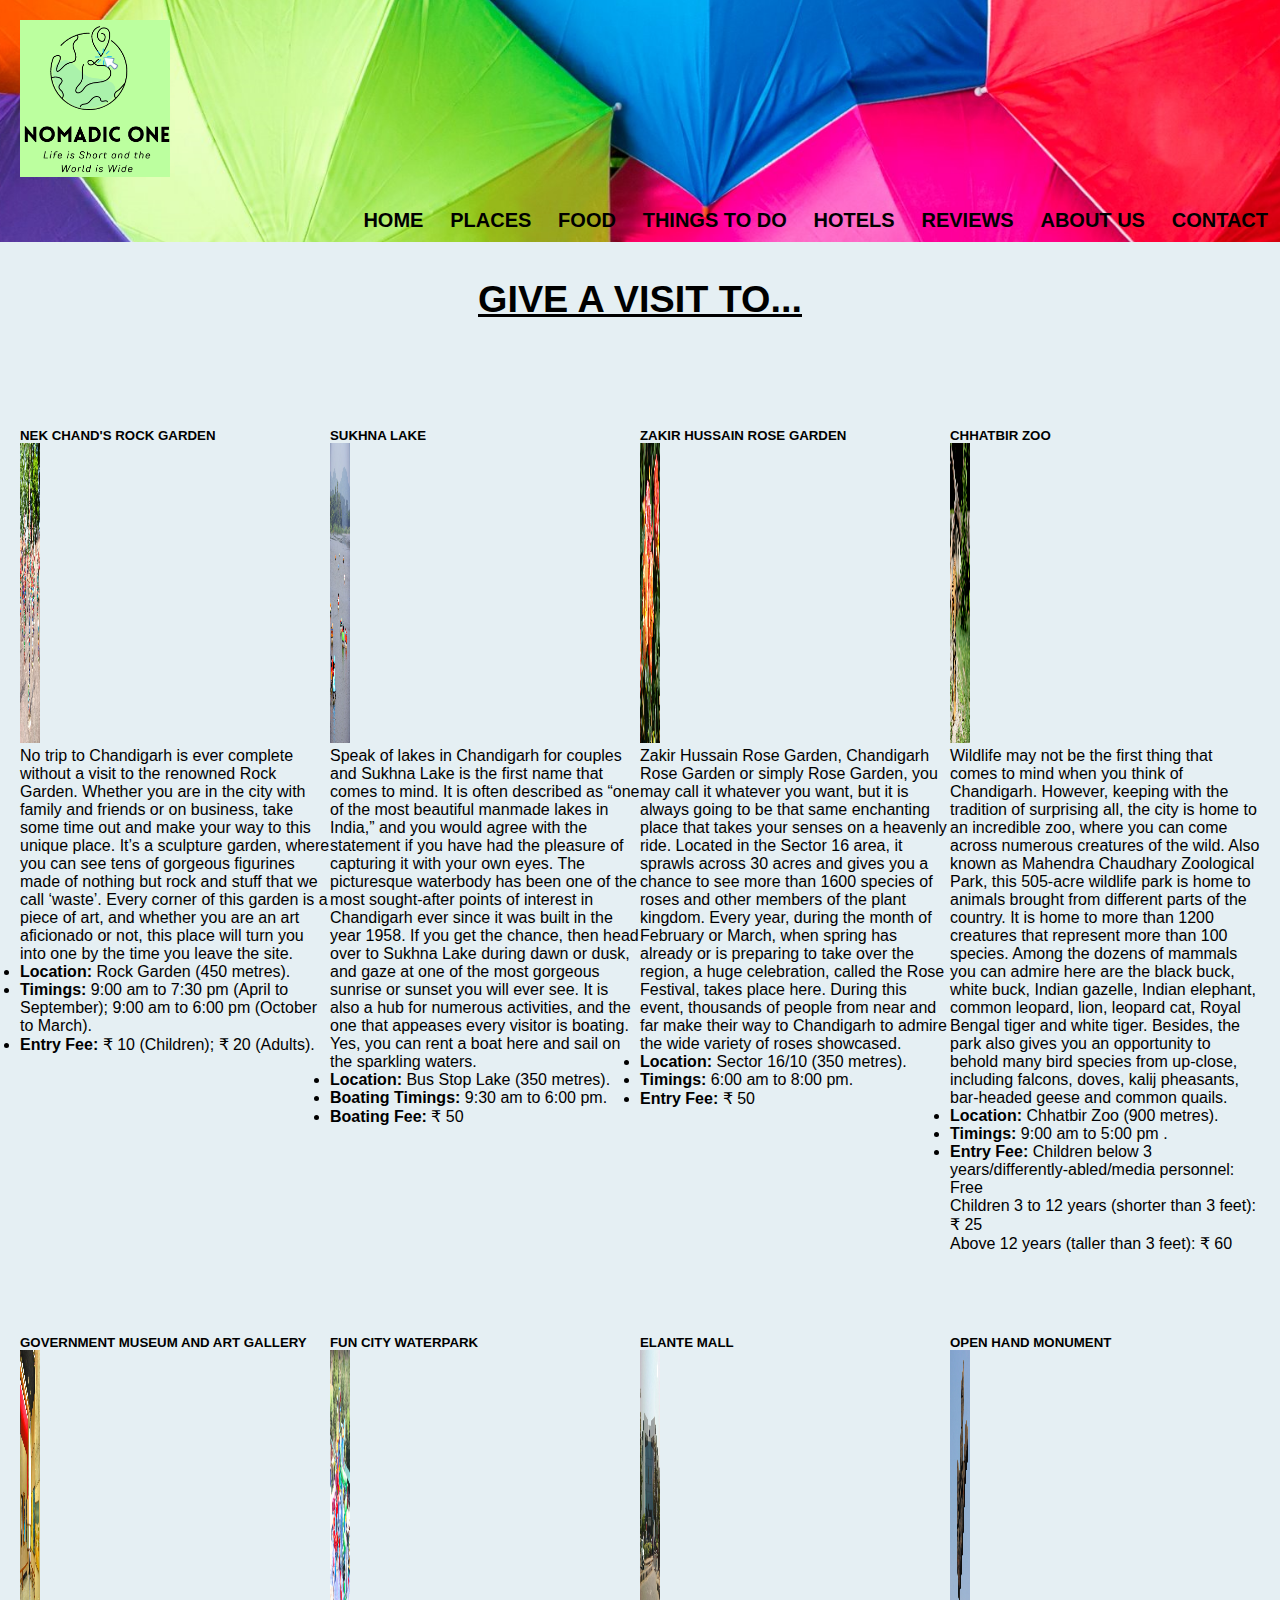
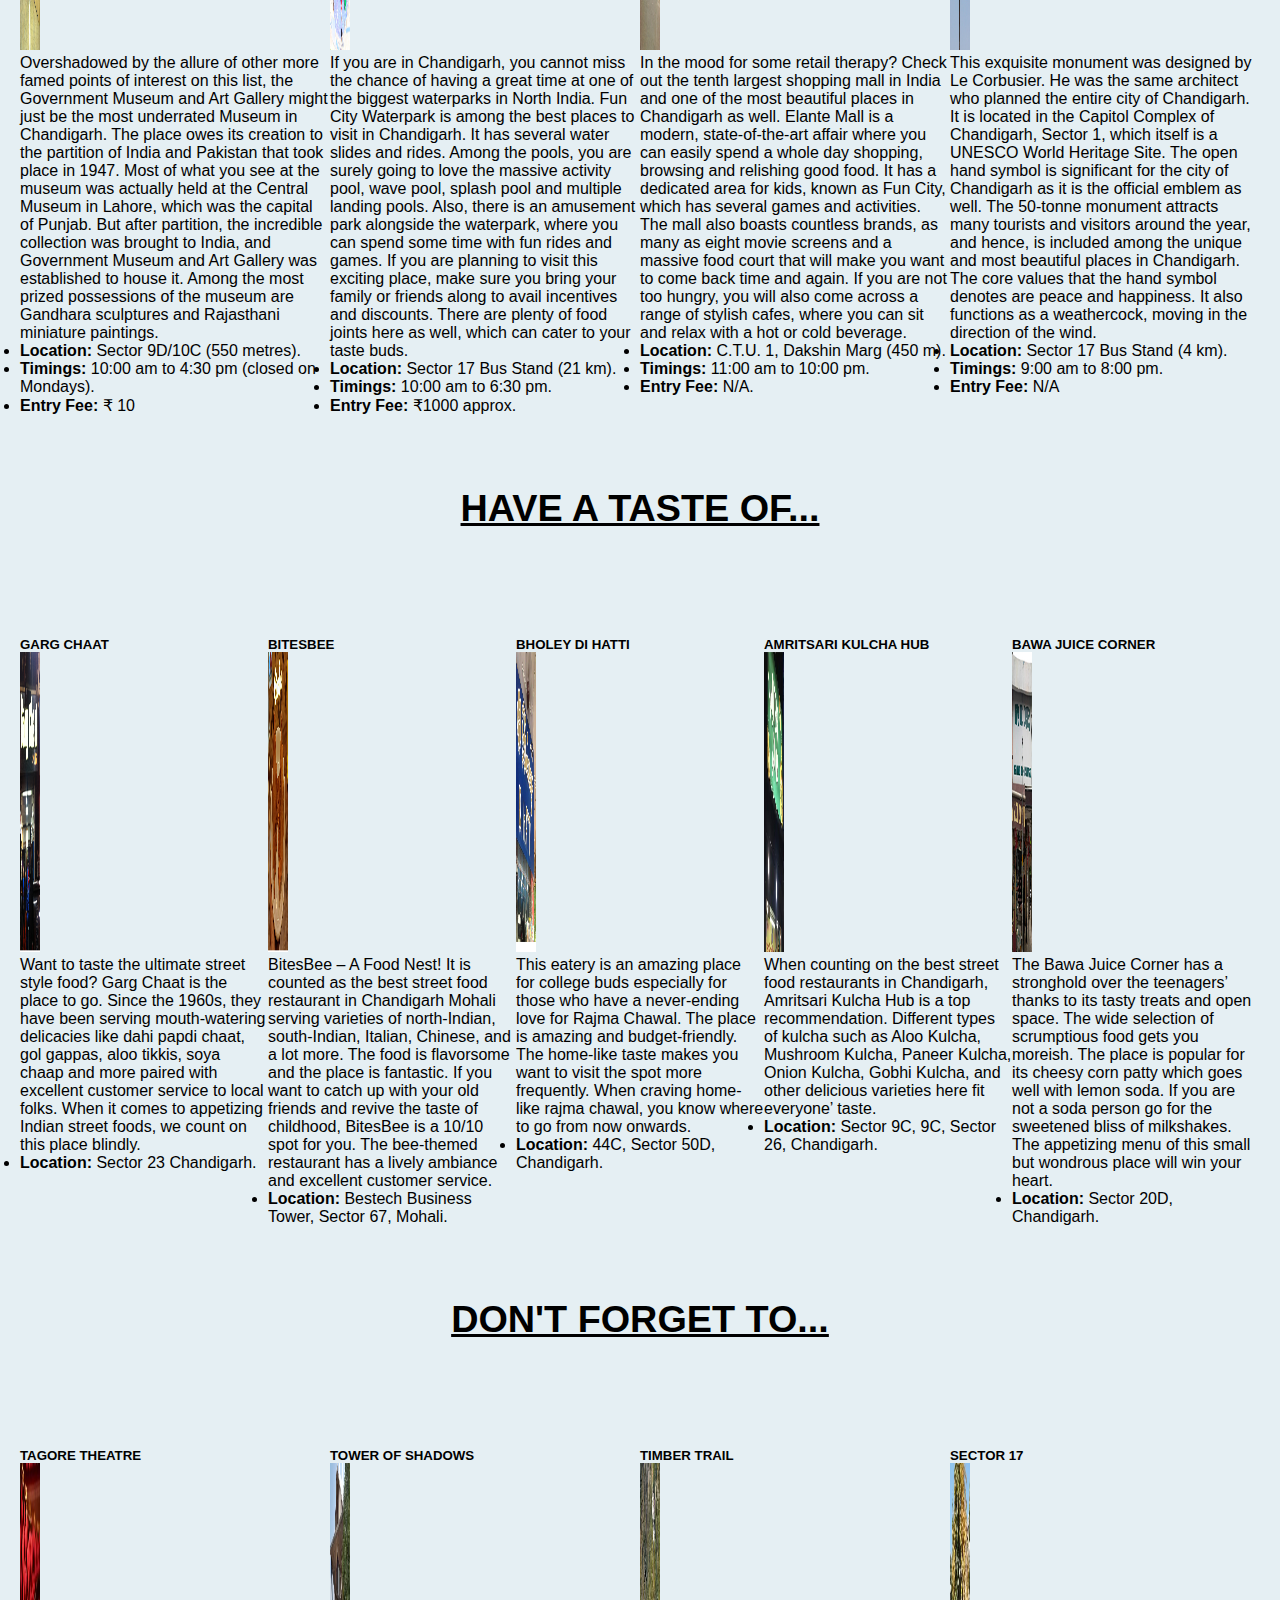
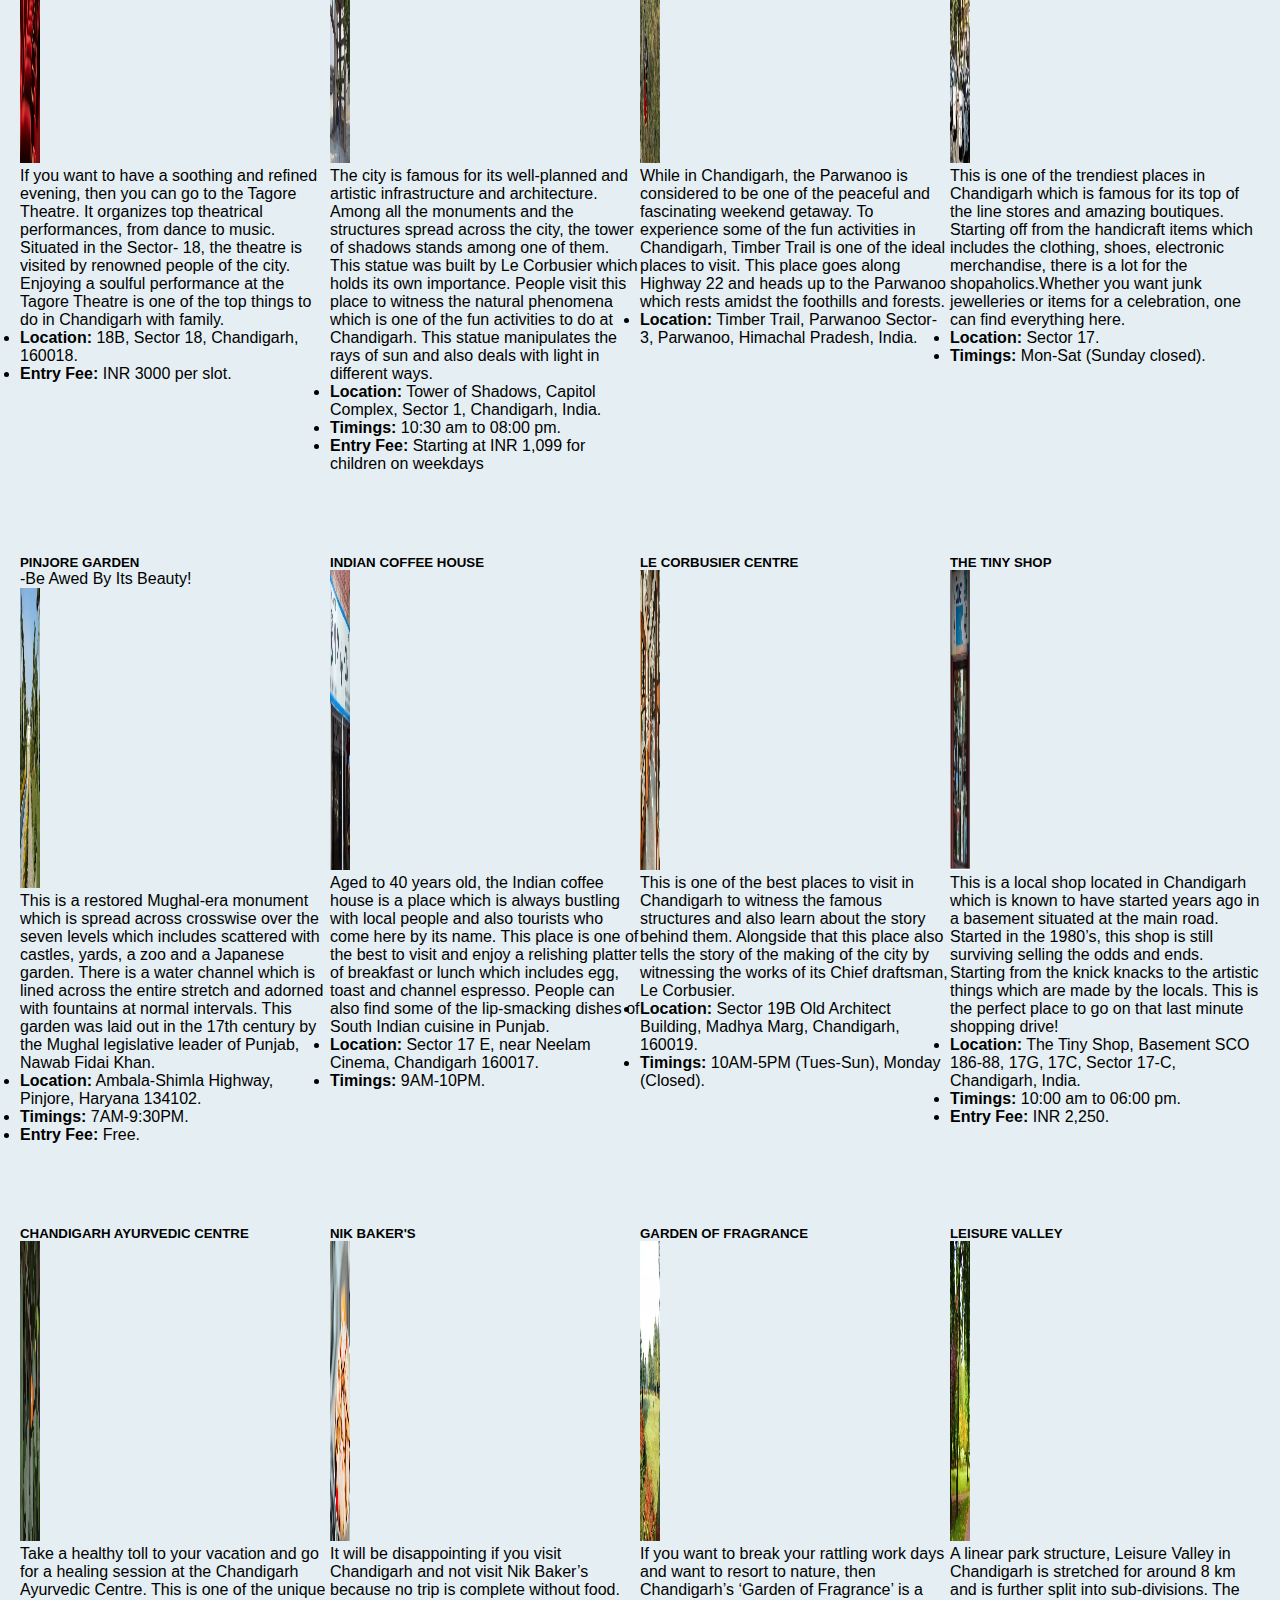
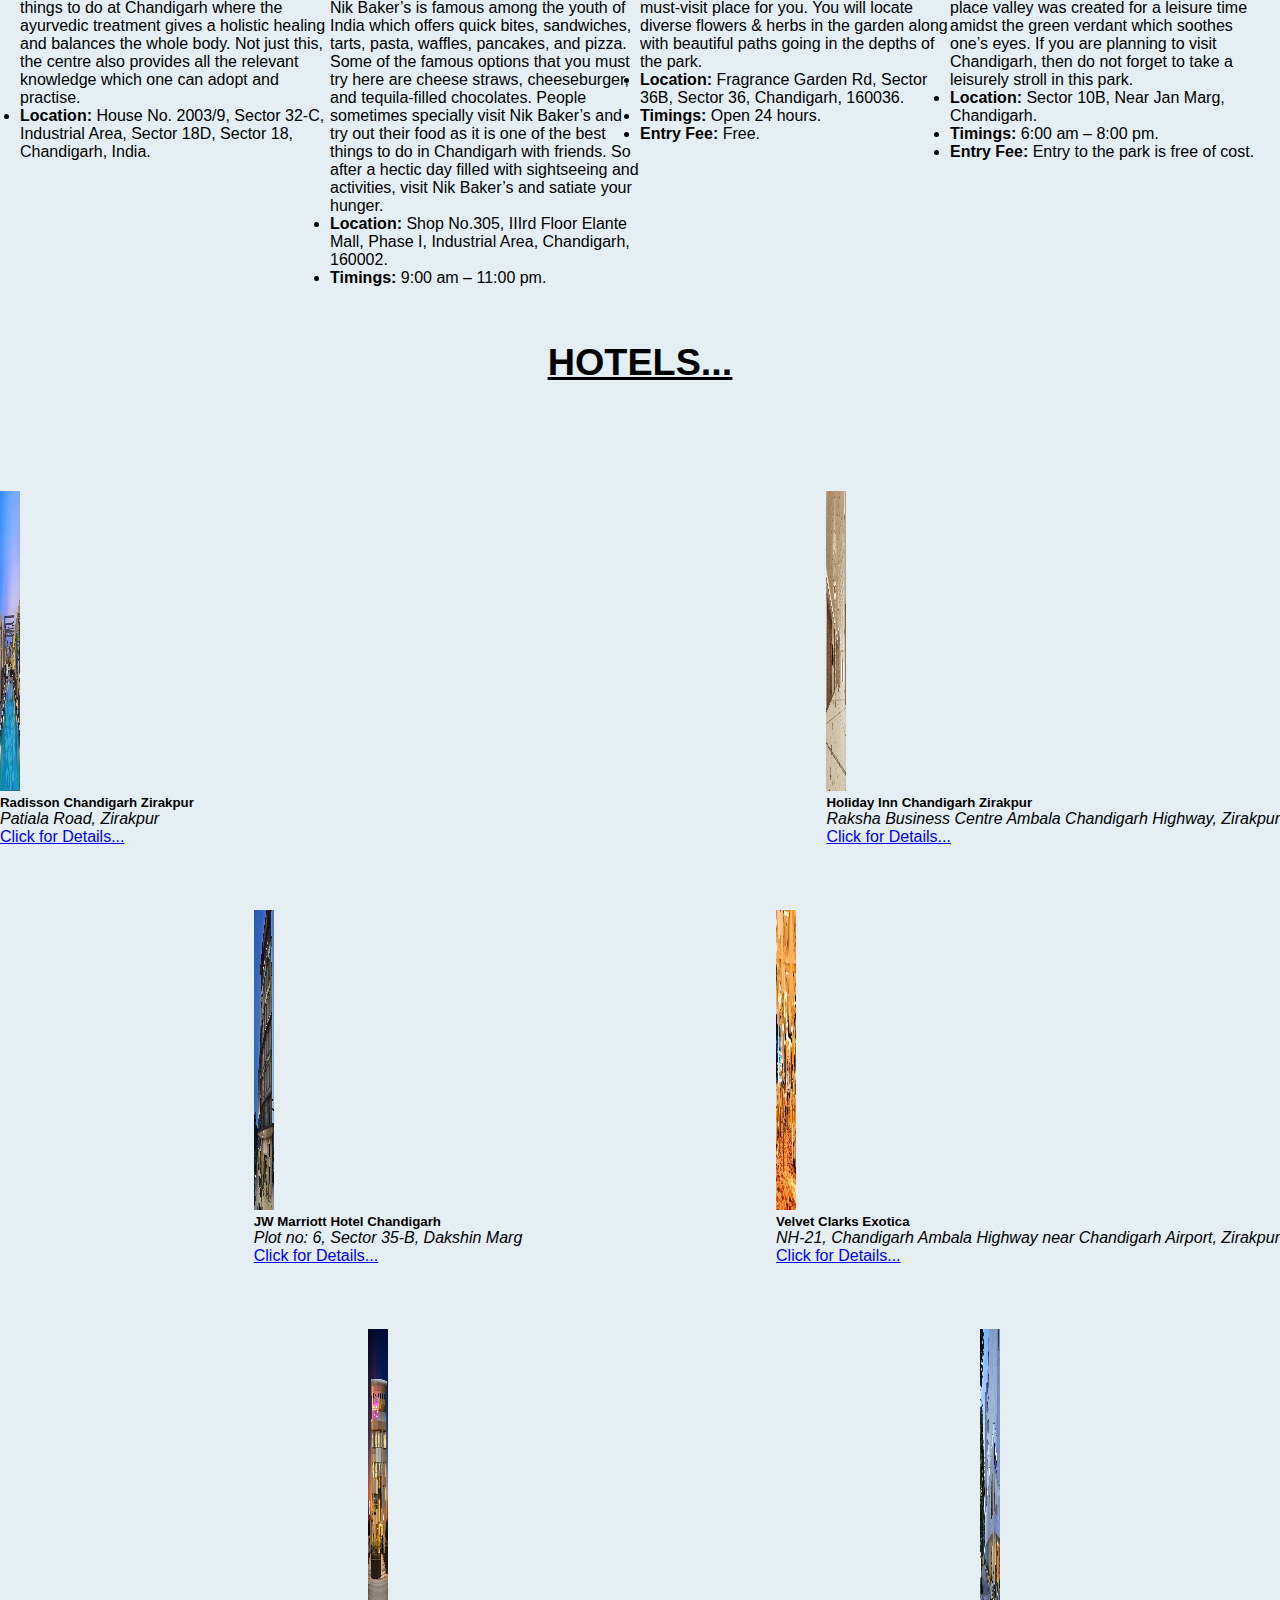
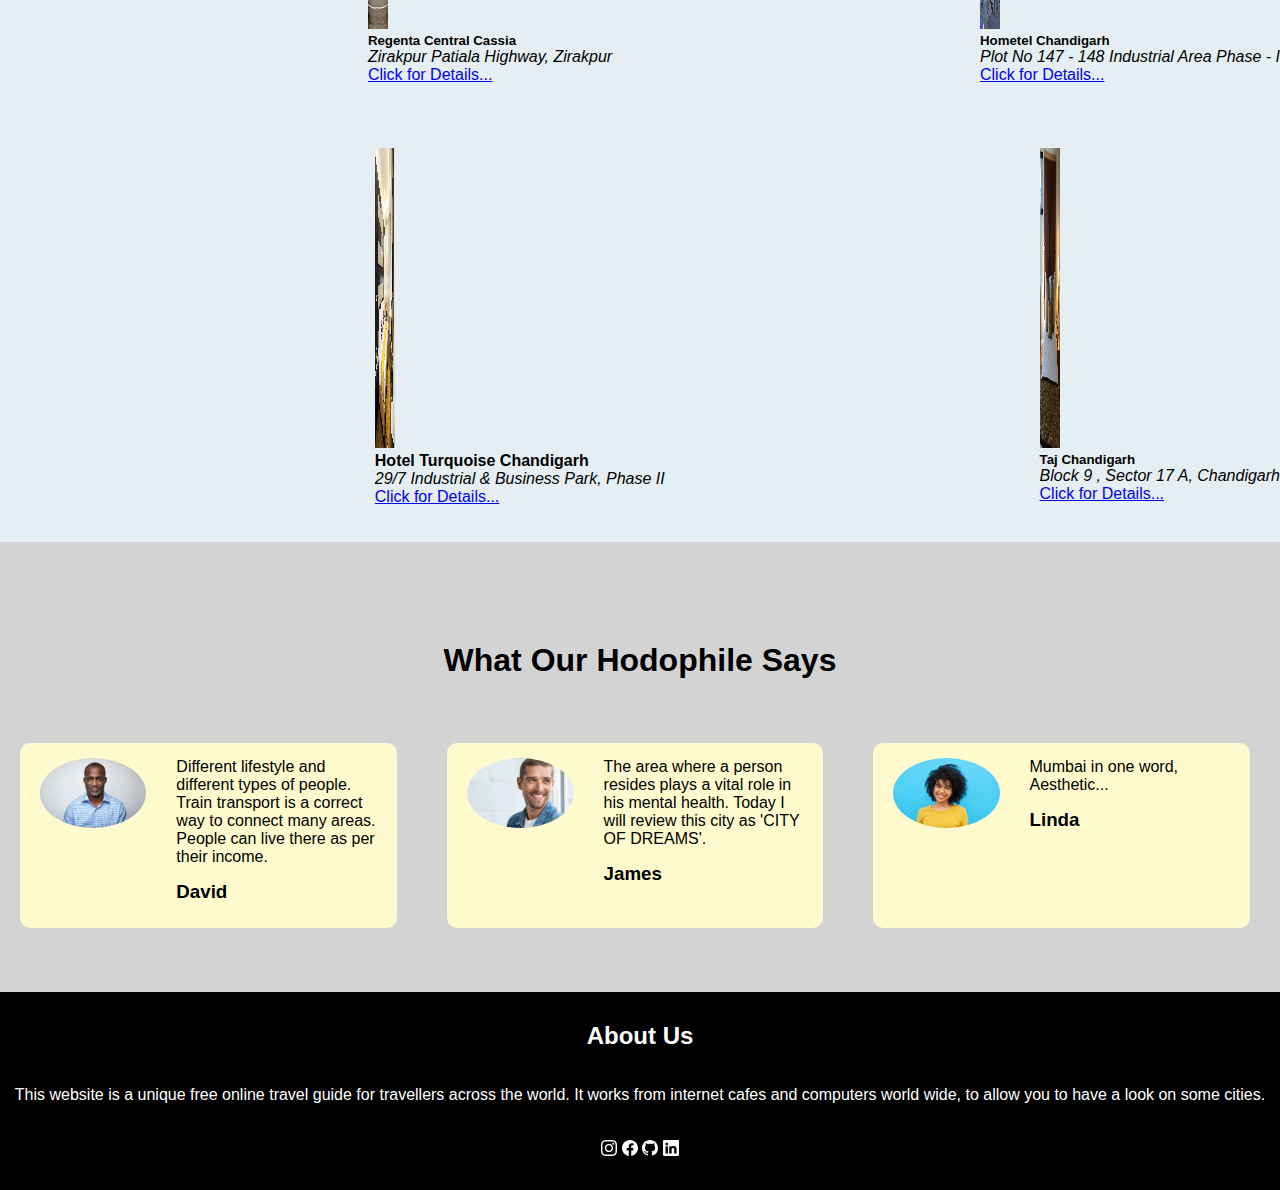
==== commit 5b4fff1a: "Update chandigarh.html" ====
--- a/chandigarh.html
+++ b/chandigarh.html
@@ -10,7 +10,7 @@
 <body style="   background-color: rgb(229, 239, 243);">
 <section>
   <div class="header1">
-    <a href="index.html"><img src="C:\web d\pro 1\logo.png" class="logo"></a>
+    <a href="index.html"><img src=".\logo.png" class="logo"></a>
       <div class="nav-links" id="navLinks">
         <i class="fas fa-times" onclick="hideMenu()"></i>
         <br><br>
@@ -34,7 +34,7 @@
     <div class="row">
       <div class="card" style="width: 23rem; margin-left: 20px;">
         <h5><b>NEK CHAND'S ROCK GARDEN </b></h5>
-          <img src="C:\web d\pro 1\chandigrah\rock garden.png" class="card-img-top">
+          <img src=".\chandigrah\rock garden.png" class="card-img-top">
           <div class="card-body">
             <p class="card-text">No trip to Chandigarh is ever complete without a visit to the renowned Rock Garden. Whether you are in the city with family and friends or on business, take some time out and make your way to this unique place. It’s a sculpture garden, where you can see tens of gorgeous figurines made of nothing but rock and stuff that we call ‘waste’. Every corner of this garden is a piece of art, and whether you are an art aficionado or not, this place will turn you into one by the time you leave the site.<br>
               <ul class="list-group list-group-flush">
@@ -47,7 +47,7 @@
         </div>
       <div class="card" style="width: 23rem;">
         <h5><b>SUKHNA LAKE</b></h5>
-        <img src="C:\web d\pro 1\chandigrah\lake.png" class="card-img-top">
+        <img src=".\chandigrah\lake.png" class="card-img-top">
         <div class="card-body">
           <p class="card-text">Speak of lakes in Chandigarh for couples and Sukhna Lake is the first name that comes to mind. It is often described as “one of the most beautiful manmade lakes in India,” and you would agree with the statement if you have had the pleasure of capturing it with your own eyes. The picturesque waterbody has been one of the most sought-after points of interest in Chandigarh ever since it was built in the year 1958. If you get the chance, then head over to Sukhna Lake during dawn or dusk, and gaze at one of the most gorgeous sunrise or sunset you will ever see. It is also a hub for numerous activities, and the one that appeases every visitor is boating. Yes, you can rent a boat here and sail on the sparkling waters.  <br>
             <ul class="list-group list-group-flush">
@@ -60,7 +60,7 @@
       </div>
       <div class="card" style="width: 23rem;">
         <h5><b>ZAKIR HUSSAIN ROSE GARDEN</b></h5>
-        <img src="C:\web d\pro 1\chandigrah\rose garden.png" class="card-img-top" >
+        <img src=".\chandigrah\rose garden.png" class="card-img-top" >
         <div class="card-body">
           <p class="card-text">Zakir Hussain Rose Garden, Chandigarh Rose Garden or simply Rose Garden, you may call it whatever you want, but it is always going to be that same enchanting place that takes your senses on a heavenly ride. Located in the Sector 16 area, it sprawls across 30 acres and gives you a chance to see more than 1600 species of roses and other members of the plant kingdom. Every year, during the month of February or March, when spring has already or is preparing to take over the region, a huge celebration, called the Rose Festival, takes place here. During this event, thousands of people from near and far make their way to Chandigarh to admire the wide variety of roses showcased.<br>
              <ul class="list-group list-group-flush">
@@ -73,7 +73,7 @@
       </div>
       <div class="card" style="width: 23rem; margin-right: 20px;">
         <h5><b>CHHATBIR ZOO</b></h5>
-        <img src="C:\web d\pro 1\chandigrah\zoo.png" class="card-img-top">
+        <img src=".\chandigrah\zoo.png" class="card-img-top">
         <div class="card-body">
           <p class="card-text">Wildlife may not be the first thing that comes to mind when you think of Chandigarh. However, keeping with the tradition of surprising all, the city is home to an incredible zoo, where you can come across numerous creatures of the wild. Also known as Mahendra Chaudhary Zoological Park, this 505-acre wildlife park is home to animals brought from different parts of the country. It is home to more than 1200 creatures that represent more than 100 species. Among the dozens of mammals you can admire here are the black buck, white buck, Indian gazelle, Indian elephant, common leopard, lion, leopard cat, Royal Bengal tiger and white tiger. Besides, the park also gives you an opportunity to behold many bird species from up-close, including falcons, doves, kalij pheasants, bar-headed geese and common quails.<br>
              <ul class="list-group list-group-flush">
@@ -91,7 +91,7 @@
   <div class="row">
     <div class="card" style="width: 23rem;  margin-left: 20px;">
       <h5><b>GOVERNMENT MUSEUM AND ART GALLERY</b></h5>
-        <img src="C:\web d\pro 1\chandigrah\museum.png" class="card-img-top">
+        <img src=".\chandigrah\museum.png" class="card-img-top">
         <div class="card-body">
           <p class="card-text">Overshadowed by the allure of other more famed points of interest on this list, the Government Museum and Art Gallery might just be the most underrated Museum in Chandigarh. The place owes its creation to the partition of India and Pakistan that took place in 1947. Most of what you see at the museum was actually held at the Central Museum in Lahore, which was the capital of Punjab. But after partition, the incredible collection was brought to India, and Government Museum and Art Gallery was established to house it. Among the most prized possessions of the museum are Gandhara sculptures and Rajasthani miniature paintings.<br>
             <ul class="list-group list-group-flush">
@@ -104,7 +104,7 @@
       </div>
       <div class="card" style="width: 23rem;">
         <h5><b>FUN CITY WATERPARK</b></h5>
-        <img src="C:\web d\pro 1\chandigrah\waterpark.png" class="card-img-top">
+        <img src=".\chandigrah\waterpark.png" class="card-img-top">
         <div class="card-body">
           <p class="card-text">If you are in Chandigarh, you cannot miss the chance of having a great time at one of the biggest waterparks in North India. Fun City Waterpark is among the best places to visit in Chandigarh. It has several water slides and rides. Among the pools, you are surely going to love the massive activity pool, wave pool, splash pool and multiple landing pools. Also, there is an amusement park alongside the waterpark, where you can spend some time with fun rides and games. If you are planning to visit this exciting place, make sure you bring your family or friends along to avail incentives and discounts. There are plenty of food joints here as well, which can cater to your taste buds.<br>
             <ul class="list-group list-group-flush">
@@ -117,7 +117,7 @@
       </div>
       <div class="card" style="width: 23rem;">
         <h5><b>ELANTE MALL</b></h5>
-        <img src="C:\web d\pro 1\chandigrah\mall.png" class="card-img-top">
+        <img src=".\chandigrah\mall.png" class="card-img-top">
         <div class="card-body">
           <p class="card-text">In the mood for some retail therapy? Check out the tenth largest shopping mall in India and one of the most beautiful places in Chandigarh as well. Elante Mall is a modern, state-of-the-art affair where you can easily spend a whole day shopping, browsing and relishing good food. It has a dedicated area for kids, known as Fun City, which has several games and activities. The mall also boasts countless brands, as many as eight movie screens and a massive food court that will make you want to come back time and again. If you are not too hungry, you will also come across a range of stylish cafes, where you can sit and relax with a hot or cold beverage.<br>
              <ul class="list-group list-group-flush">
@@ -130,7 +130,7 @@
       </div>
       <div class="card" style="width: 23rem;  margin-right: 20px;">
         <h5><b>OPEN HAND MONUMENT</b></h5>
-        <img src="C:\web d\pro 1\chandigrah\hand.png" class="card-img-top">
+        <img src=".\chandigrah\hand.png" class="card-img-top">
         <div class="card-body">
           <p class="card-text">This exquisite monument was designed by Le Corbusier. He was the same architect who planned the entire city of Chandigarh. It is located in the Capitol Complex of Chandigarh, Sector 1, which itself is a UNESCO World Heritage Site. The open hand symbol is significant for the city of Chandigarh as it is the official emblem as well. The 50-tonne monument attracts many tourists and visitors around the year, and hence, is included among the unique and most beautiful places in Chandigarh. The core values that the hand symbol denotes are peace and happiness. It also functions as a weathercock, moving in the direction of the wind.<br>
              <ul class="list-group list-group-flush">
@@ -151,7 +151,7 @@
   <div class="row">
     <div class="card" style="width: 17rem; margin-left: 20px;">
       <h5><b>GARG CHAAT</b></h5>
-        <img src="C:\web d\pro 1\chandigrah\chat.png" class="card-img-top">
+        <img src=".\chandigrah\chat.png" class="card-img-top">
         <div class="card-body">
           <p class="card-text">Want to taste the ultimate street style food? Garg Chaat is the place to go. Since the 1960s, they have been serving mouth-watering delicacies like dahi papdi chaat, gol gappas, aloo tikkis, soya chaap and more paired with excellent customer service to local folks. When it comes to appetizing Indian street foods, we count on this place blindly.<br>
             <ul class="list-group list-group-flush">
@@ -162,7 +162,7 @@
       </div>
       <div class="card" style="width: 17rem;">
         <h5><b>BITESBEE</b></h5>
-        <img src="C:\web d\pro 1\chandigrah\bitesbee.png" class="card-img-top">
+        <img src=".\chandigrah\bitesbee.png" class="card-img-top">
         <div class="card-body">
           <p class="card-text">BitesBee – A Food Nest! It is counted as the best street food restaurant in Chandigarh Mohali serving varieties of north-Indian, south-Indian, Italian, Chinese, and a lot more. The food is flavorsome and the place is fantastic. If you want to catch up with your old friends and revive the taste of childhood, BitesBee is a 10/10 spot for you. The bee-themed restaurant has a lively ambiance and excellent customer service.<br>
             <ul class="list-group list-group-flush">
@@ -173,7 +173,7 @@
       </div>
       <div class="card" style="width: 17rem;">
         <h5><b>BHOLEY DI HATTI</b></h5>
-        <img src="C:\web d\pro 1\chandigrah\hatti.png" class="card-img-top" >
+        <img src=".\chandigrah\hatti.png" class="card-img-top" >
         <div class="card-body">
           <p class="card-text">This eatery is an amazing place for college buds especially for those who have a never-ending love for Rajma Chawal. The place is amazing and budget-friendly. The home-like taste makes you want to visit the spot more frequently. When craving home-like rajma chawal, you know where to go from now onwards.<br>
              <ul class="list-group list-group-flush">
@@ -184,7 +184,7 @@
       </div>
       <div class="card" style="width: 17rem;">
         <h5><b>AMRITSARI KULCHA HUB</b></h5>
-        <img src="C:\web d\pro 1\chandigrah\kulcha.png" class="card-img-top">
+        <img src=".\chandigrah\kulcha.png" class="card-img-top">
         <div class="card-body">
           <p class="card-text">When counting on the best street food restaurants in Chandigarh, Amritsari Kulcha Hub is a top recommendation. Different types of kulcha such as Aloo Kulcha, Mushroom Kulcha, Paneer Kulcha, Onion Kulcha, Gobhi Kulcha, and other delicious varieties here fit everyone’ taste.<br>
              <ul class="list-group list-group-flush">
@@ -195,7 +195,7 @@
       </div>
     <div class="card" style="width: 17rem; margin-right: 20px;">
       <h5><b>BAWA JUICE CORNER</b></h5>
-        <img src="C:\web d\pro 1\chandigrah\JUICE.png" class="card-img-top">
+        <img src=".\chandigrah\JUICE.png" class="card-img-top">
         <div class="card-body">
           <p class="card-text">The Bawa Juice Corner has a stronghold over the teenagers’ thanks to its tasty treats and open space. The wide selection of scrumptious food gets you moreish. The place is popular for its cheesy corn patty which goes well with lemon soda. If you are not a soda person go for the sweetened bliss of milkshakes. The appetizing menu of this small but wondrous place will win your heart.<br>
             <ul class="list-group list-group-flush">
@@ -213,7 +213,7 @@
   <div class="row">
     <div class="card" style="width: 23rem; margin-left: 20px;">
       <h5><b>TAGORE THEATRE</b></h5>
-        <img src="C:\web d\pro 1\chandigrah\theatre.png" class="card-img-top">
+        <img src=".\chandigrah\theatre.png" class="card-img-top">
         <div class="card-body">
           <p class="card-text">If you want to have a soothing and refined evening, then you can go to the Tagore Theatre. It organizes top theatrical performances, from dance to music. Situated in the Sector- 18, the theatre is visited by renowned people of the city. Enjoying a soulful performance at the Tagore Theatre is one of the top things to do in Chandigarh with family.<br>
             <ul class="list-group list-group-flush">
@@ -225,7 +225,7 @@
       </div>
       <div class="card" style="width: 23rem;">
         <h5><b>TOWER OF SHADOWS</b></h5>
-        <img src="C:\web d\pro 1\chandigrah\SHADOWS.png" class="card-img-top">
+        <img src=".\chandigrah\SHADOWS.png" class="card-img-top">
         <div class="card-body">
           <p class="card-text">The city is famous for its well-planned and artistic infrastructure and architecture. Among all the monuments and the structures spread across the city, the tower of shadows stands among one of them. This statue was built by Le Corbusier which holds its own importance. People visit this place to witness the natural phenomena which is one of the fun activities to do at Chandigarh. This statue manipulates the rays of sun and also deals with light in different ways. <br>
             <ul class="list-group list-group-flush">
@@ -238,7 +238,7 @@
       </div>
       <div class="card" style="width: 23rem;">
         <h5><b>TIMBER TRAIL</b></h5>
-        <img src="C:\web d\pro 1\chandigrah\timber trail.png" class="card-img-top" >
+        <img src=".\chandigrah\timber trail.png" class="card-img-top" >
         <div class="card-body">
           <p class="card-text">While in Chandigarh, the Parwanoo is considered to be one of the peaceful and fascinating weekend getaway. To experience some of the fun activities in Chandigarh, Timber Trail is one of the ideal places to visit. This place goes along Highway 22 and heads up to the Parwanoo which rests amidst the foothills and forests.<br>
              <ul class="list-group list-group-flush">
@@ -249,7 +249,7 @@
       </div>
       <div class="card" style="width: 23rem;  margin-right: 20px;">
         <h5><b>SECTOR 17</b></h5>
-        <img src="C:\web d\pro 1\chandigrah\sector 17.png" class="card-img-top">
+        <img src=".\chandigrah\sector 17.png" class="card-img-top">
         <div class="card-body">
           <p class="card-text">This is one of the trendiest places in Chandigarh which is famous for its top of the line stores and amazing boutiques. Starting off from the handicraft items which includes the clothing, shoes, electronic merchandise, there is a lot for the shopaholics.Whether you want junk jewelleries or items for a celebration, one can find everything here.<br>
              <ul class="list-group list-group-flush">
@@ -265,7 +265,7 @@
     <div class="card" style="width: 23rem; margin-left: 20px;">
       <h5><b>PINJORE GARDEN</b></h5>
       <p>-Be Awed By Its Beauty!</p>
-        <img src="C:\web d\pro 1\chandigrah\pinjore.png" class="card-img-top">
+        <img src=".\chandigrah\pinjore.png" class="card-img-top">
         <div class="card-body">
           <p class="card-text">This is a restored Mughal-era monument which is spread across crosswise over the seven levels which includes scattered with castles, yards, a zoo and a Japanese garden. There is a water channel which is lined across the entire stretch and adorned with fountains at normal intervals. This garden was laid out in the 17th century by the Mughal legislative leader of Punjab, Nawab Fidai Khan.<br>
             <ul class="list-group list-group-flush">
@@ -278,7 +278,7 @@
       </div>
       <div class="card" style="width: 23rem;">
         <h5><b>INDIAN COFFEE HOUSE</b></h5>
-          <img src="C:\web d\pro 1\chandigrah\I C H.png" class="card-img-top">
+          <img src=".\chandigrah\I C H.png" class="card-img-top">
           <div class="card-body">
             <p class="card-text">Aged to 40 years old, the Indian coffee house is a place which is always bustling with local people and also tourists who come here by its name. This place is one of the best to visit and enjoy a relishing platter of breakfast or lunch which includes egg, toast and channel espresso. People can also find some of the lip-smacking dishes of South Indian cuisine in Punjab.<br>
               <ul class="list-group list-group-flush">
@@ -290,7 +290,7 @@
         </div>
         <div class="card" style="width: 23rem;">
           <h5><b>LE CORBUSIER CENTRE</b></h5>
-            <img src="C:\web d\pro 1\chandigrah\LE CORBUSIER CENTER.png" class="card-img-top">
+            <img src=".\chandigrah\LE CORBUSIER CENTER.png" class="card-img-top">
             <div class="card-body">
               <p class="card-text">This is one of the best places to visit in Chandigarh to witness the famous structures and also learn about the story behind them. Alongside that this place also tells the story of the making of the city by witnessing the works of its Chief draftsman, Le Corbusier.<br>
                 <ul class="list-group list-group-flush">
@@ -302,7 +302,7 @@
           </div>
           <div class="card" style="width: 23rem; margin-right: 20px;">
             <h5><b>THE TINY SHOP</b></h5>
-              <img src="C:\web d\pro 1\chandigrah\tiny shop.png" class="card-img-top">
+              <img src=".\chandigrah\tiny shop.png" class="card-img-top">
               <div class="card-body">
                 <p class="card-text">This is a local shop located in Chandigarh which is known to have started years ago in a basement situated at the main road. Started in the 1980’s, this shop is still surviving selling the odds and ends. Starting from the knick knacks to the artistic things which are made by the locals. This is the perfect place to go on that last minute shopping drive!<br>
                   <ul class="list-group list-group-flush">
@@ -318,7 +318,7 @@
    <div class="row">
     <div class="card" style="width: 23rem; margin-left: 20px;">
       <h5><b>CHANDIGARH AYURVEDIC CENTRE</b></h5>
-        <img src="C:\web d\pro 1\chandigrah\ayurvedic.png" class="card-img-top">
+        <img src=".\chandigrah\ayurvedic.png" class="card-img-top">
         <div class="card-body">
           <p class="card-text">Take a healthy toll to your vacation and go for a healing session at the Chandigarh Ayurvedic Centre. This is one of the unique things to do at Chandigarh where the ayurvedic treatment gives a holistic healing and balances the whole body. Not just this, the centre also provides all the relevant knowledge which one can adopt and practise.<br>
             <ul class="list-group list-group-flush">
@@ -329,7 +329,7 @@
       </div>
       <div class="card" style="width: 23rem;">
         <h5><b>NIK BAKER'S</b></h5>
-          <img src="C:\web d\pro 1\chandigrah\baker.png" class="card-img-top">
+          <img src=".\chandigrah\baker.png" class="card-img-top">
           <div class="card-body">
             <p class="card-text">It will be disappointing if you visit Chandigarh and not visit Nik Baker’s because no trip is complete without food. Nik Baker’s is famous among the youth of India which offers quick bites, sandwiches, tarts, pasta, waffles, pancakes, and pizza. Some of the famous options that you must try here are cheese straws, cheeseburger, and tequila-filled chocolates. People sometimes specially visit Nik Baker’s and try out their food as it is one of the best things to do in Chandigarh with friends. So after a hectic day filled with sightseeing and activities, visit Nik Baker’s and satiate your hunger.<br>
               <ul class="list-group list-group-flush">
@@ -341,7 +341,7 @@
         </div>
         <div class="card" style="width: 23rem;">
           <h5><b>GARDEN OF FRAGRANCE </b></h5>
-            <img src="C:\web d\pro 1\chandigrah\fragrance.png" class="card-img-top">
+            <img src=".\chandigrah\fragrance.png" class="card-img-top">
             <div class="card-body">
               <p class="card-text">If you want to break your rattling work days and want to resort to nature, then Chandigarh’s ‘Garden of Fragrance’ is a must-visit place for you. You will locate diverse flowers & herbs in the garden along with beautiful paths going in the depths of the park.<br>
                 <ul class="list-group list-group-flush">
@@ -354,7 +354,7 @@
           </div>
           <div class="card" style="width: 23rem; margin-right: 20px;">
             <h5><b>LEISURE VALLEY</b></h5>
-              <img src="C:\web d\pro 1\chandigrah\valley.png" class="card-img-top">
+              <img src=".\chandigrah\valley.png" class="card-img-top">
               <div class="card-body">
                 <p class="card-text">A linear park structure, Leisure Valley in Chandigarh is stretched for around 8 km and is further split into sub-divisions. The place valley was created for a leisure time amidst the green verdant which soothes one’s eyes. If you are planning to visit Chandigarh, then do not forget to take a leisurely stroll in this park.<br>
                   <ul class="list-group list-group-flush">
@@ -375,7 +375,7 @@
         <div class="col-sm-6">
           <div class="card">
             <div class="card-body">
-              <img src="C:\web d\pro 1\chandigrah\radisson.png" class="card-img-top"> 
+              <img src=".\chandigrah\radisson.png" class="card-img-top"> 
               <h5 class="card-title"><b>Radisson Chandigarh Zirakpur</b></h5>
               <p class="card-text"><i>Patiala Road, Zirakpur</i></p>
               <a href="https://www.tripadvisor.in/Hotel_Review-g1584814-d14123907-Reviews-Radisson_Chandigarh_Zirakpur-Zirakpur_Chandigarh.html" 
@@ -386,7 +386,7 @@
         <div class="col-sm-6">
           <div class="card">
             <div class="card-body">
-              <img src="C:\web d\pro 1\chandigrah\holiday.png" class="card-img-top"> 
+              <img src=".\chandigrah\holiday.png" class="card-img-top"> 
               <h5 class="card-title"><b>Holiday Inn Chandigarh Zirakpur</b></h5>
               <p class="card-text"><i>Raksha Business Centre Ambala Chandigarh Highway, Zirakpur</i></p>
               <a href="https://www.tripadvisor.in/Hotel_Review-g1584814-d23025601-Reviews-Holiday_Inn_Chandigarh_Zirakpur_an_IHG_hotel-Zirakpur_Chandigarh.html" 
@@ -400,7 +400,7 @@
         <div class="col-sm-6">
           <div class="card">
             <div class="card-body">
-              <img src="C:\web d\pro 1\chandigrah\jw.png" class="card-img-top"> 
+              <img src=".\chandigrah\jw.png" class="card-img-top"> 
               <h5 class="card-title"><b>JW Marriott Hotel Chandigarh</b></h5>
               <p class="card-text"><i>Plot no: 6, Sector 35-B, Dakshin Marg</i></p>
               <a href="https://www.tripadvisor.in/Hotel_Review-g297596-d2065676-Reviews-JW_Marriott_Hotel_Chandigarh-Chandigarh.html" 
@@ -411,7 +411,7 @@
         <div class="col-sm-6">
           <div class="card">
             <div class="card-body">
-              <img src="C:\web d\pro 1\chandigrah\velvet clarks.png" class="card-img-top"> 
+              <img src=".\chandigrah\velvet clarks.png" class="card-img-top"> 
               <h5 class="card-title"><b>Velvet Clarks Exotica</b></h5>
               <p class="card-text"><i>NH-21, Chandigarh Ambala Highway near Chandigarh Airport, Zirakpur</i></p>
               <a href="https://www.tripadvisor.in/Hotel_Review-g1584814-d7208037-Reviews-Velvet_Clarks_Exotica-Zirakpur_Chandigarh.html" 
@@ -425,7 +425,7 @@
         <div class="col-sm-6">
           <div class="card">
             <div class="card-body">
-              <img src="C:\web d\pro 1\chandigrah\regenta.png" class="card-img-top"> 
+              <img src=".\chandigrah\regenta.png" class="card-img-top"> 
               <h5 class="card-title"><b>Regenta Central Cassia</b></h5>
               <p class="card-text"><i>Zirakpur Patiala Highway, Zirakpur</i></p>
               <a href="https://www.tripadvisor.in/Hotel_Review-g1584814-d17409939-Reviews-Regenta_Central_Cassia-Zirakpur_Chandigarh.html" 
@@ -436,7 +436,7 @@
         <div class="col-sm-6">
           <div class="card">
             <div class="card-body">
-              <img src="C:\web d\pro 1\chandigrah\hometel.png" class="card-img-top"> 
+              <img src=".\chandigrah\hometel.png" class="card-img-top"> 
               <h5 class="card-title"><b>Hometel Chandigarh</b></h5>
               <p class="card-text"><i>Plot No 147 - 148 Industrial Area Phase - I</i></p>
               <a href="https://www.tripadvisor.in/Hotel_Review-g297596-d1754192-Reviews-Hometel_Chandigarh-Chandigarh.html" 
@@ -450,7 +450,7 @@
         <div class="col-sm-6">
           <div class="card">
             <div class="card-body">
-              <img src="C:\web d\pro 1\chandigrah\turquoise.png" class="card-img-top"> 
+              <img src=".\chandigrah\turquoise.png" class="card-img-top"> 
               <h5 class="card-title"></h5><b>Hotel Turquoise Chandigarh</b></h5>
               <p class="card-text"><i>29/7 Industrial & Business Park, Phase II</i></p>
               <a href="https://www.tripadvisor.in/Hotel_Review-g297596-d5031080-Reviews-Hotel_Turquoise_Chandigarh-Chandigarh.html" 
@@ -461,7 +461,7 @@
         <div class="col-sm-6">
           <div class="card">
             <div class="card-body">
-              <img src="C:\web d\pro 1\chandigrah\taj.png" class="card-img-top"> 
+              <img src=".\chandigrah\taj.png" class="card-img-top"> 
               <h5 class="card-title"><b>Taj Chandigarh</b></h5>
               <p class="card-text"><i>Block 9 , Sector 17 A, Chandigarh</i></p>
               <a href="https://www.tripadvisor.in/Hotel_Review-g297596-d575986-Reviews-Taj_Chandigarh-Chandigarh.html" 
@@ -478,7 +478,7 @@
   <h1><b>What Our Hodophile Says</b></h1>
   <div class="row">
       <div class="testimonial-col">
-          <img src="C:\web d\pro 1\user\user 4.jpg">
+          <img src=".\user\user 4.jpg">
           <div>
               <p>Different lifestyle and different types of people. Train transport is a correct way to connect many areas. People can 
                 live there as per their income. 
@@ -487,14 +487,14 @@
           </div>
       </div>
       <div class="testimonial-col">
-          <img src="C:\web d\pro 1\user\user 5.jpg">
+          <img src=".\user\user 5.jpg">
           <div>
               <p>The area where a person resides plays a vital role in his mental health. Today I will review this city as 'CITY OF DREAMS'.</p>
               <h3>James</h3>
           </div>
       </div>
       <div class="testimonial-col">
-        <img src="C:\web d\pro 1\user\user 6.jpg">
+        <img src=".\user\user 6.jpg">
         <div>
             <p>Mumbai in one word, Aesthetic...</p>
             <h3>Linda</h3>
@@ -527,4 +527,4 @@
 </section>   
 <script src="https://cdn.jsdelivr.net/npm/bootstrap@5.1.3/dist/js/bootstrap.bundle.min.js" integrity="sha384-ka7Sk0Gln4gmtz2MlQnikT1wXgYsOg+OMhuP+IlRH9sENBO0LRn5q+8nbTov4+1p" crossorigin="anonymous"></script>
 </body>
-</html>+</html>
